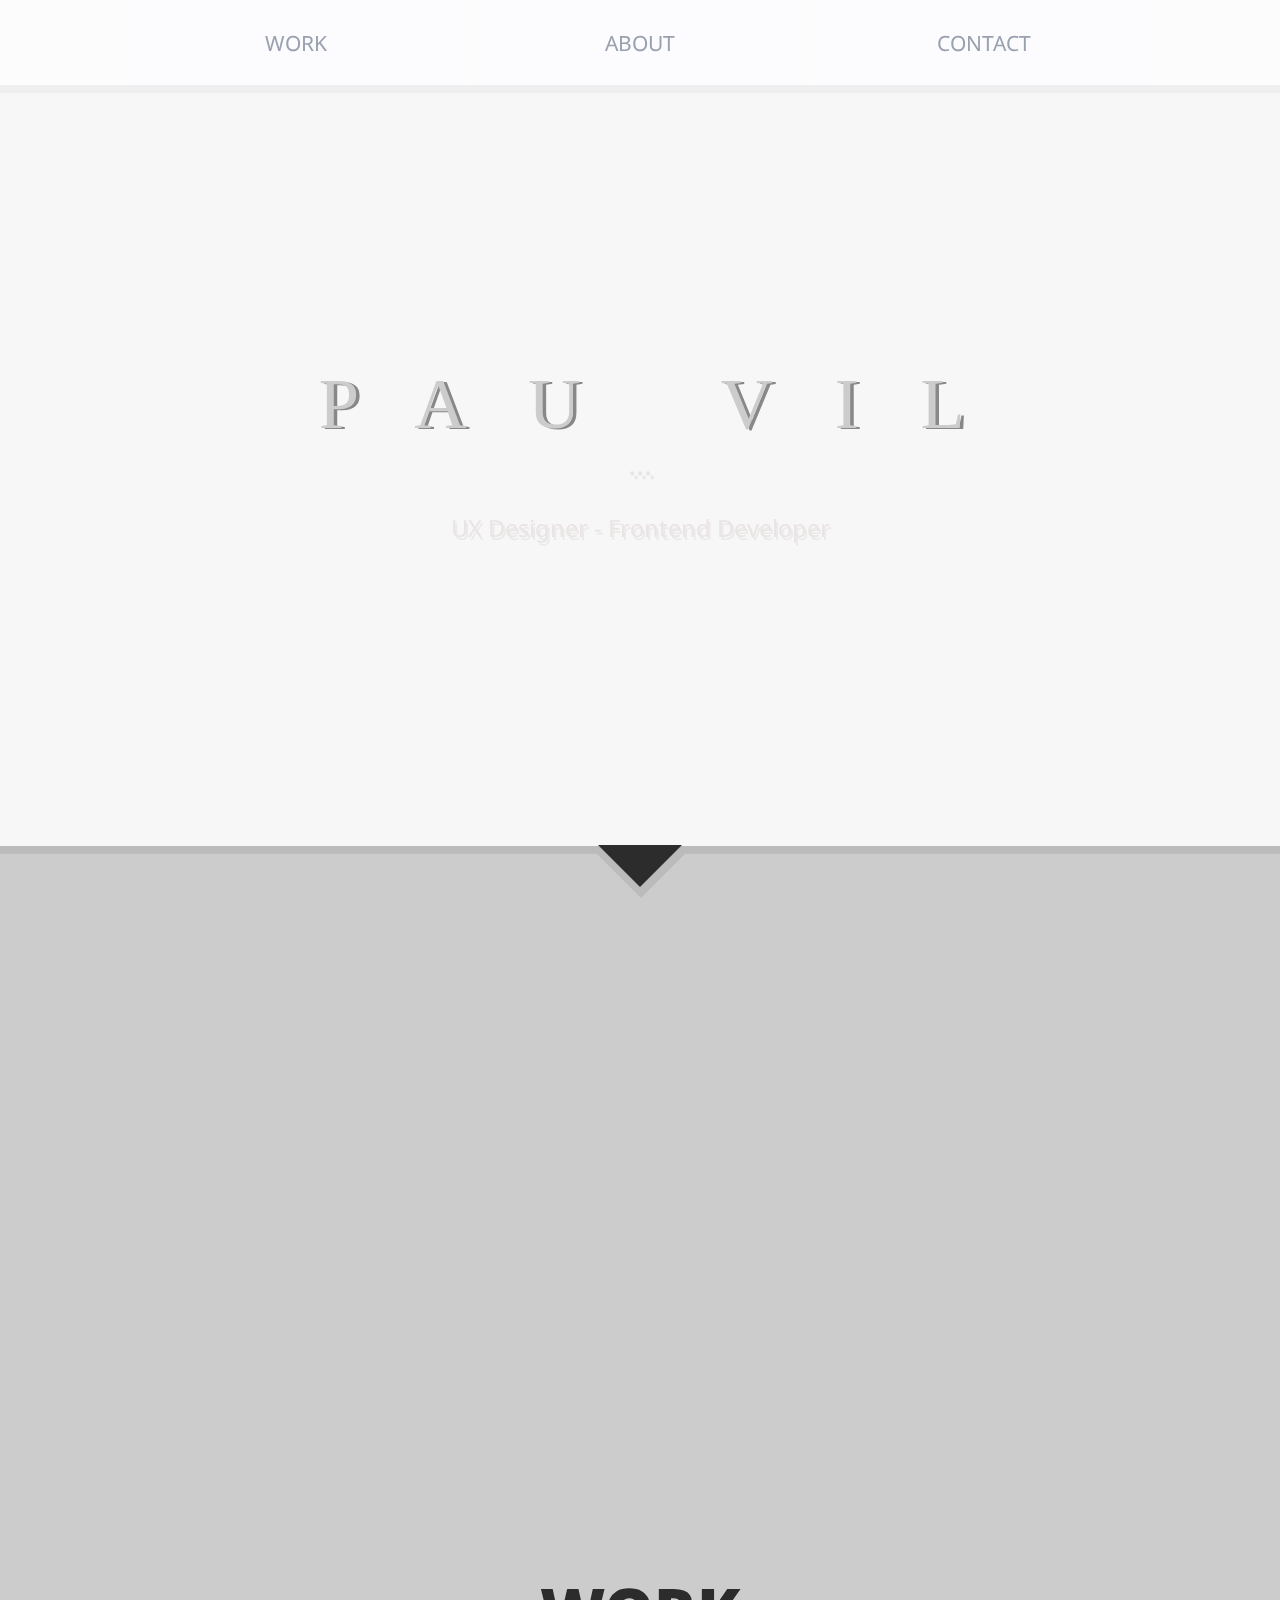
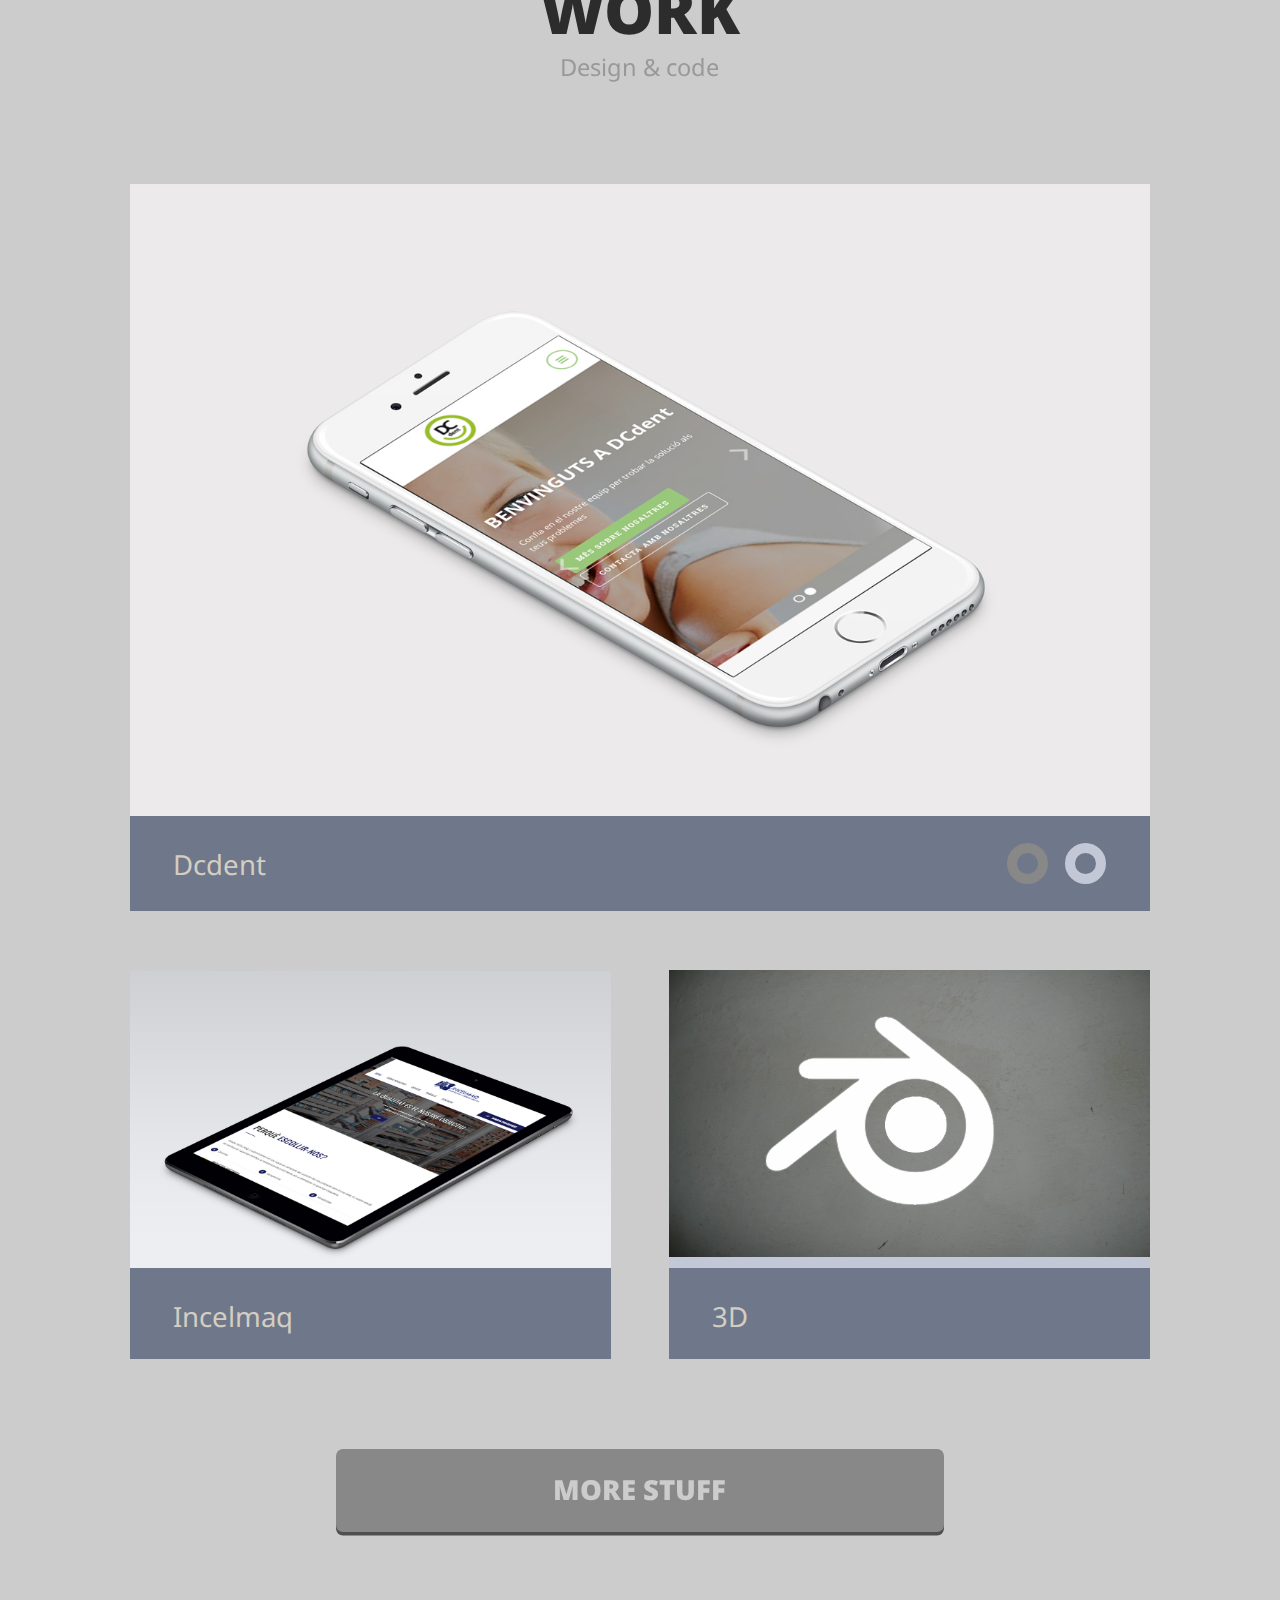
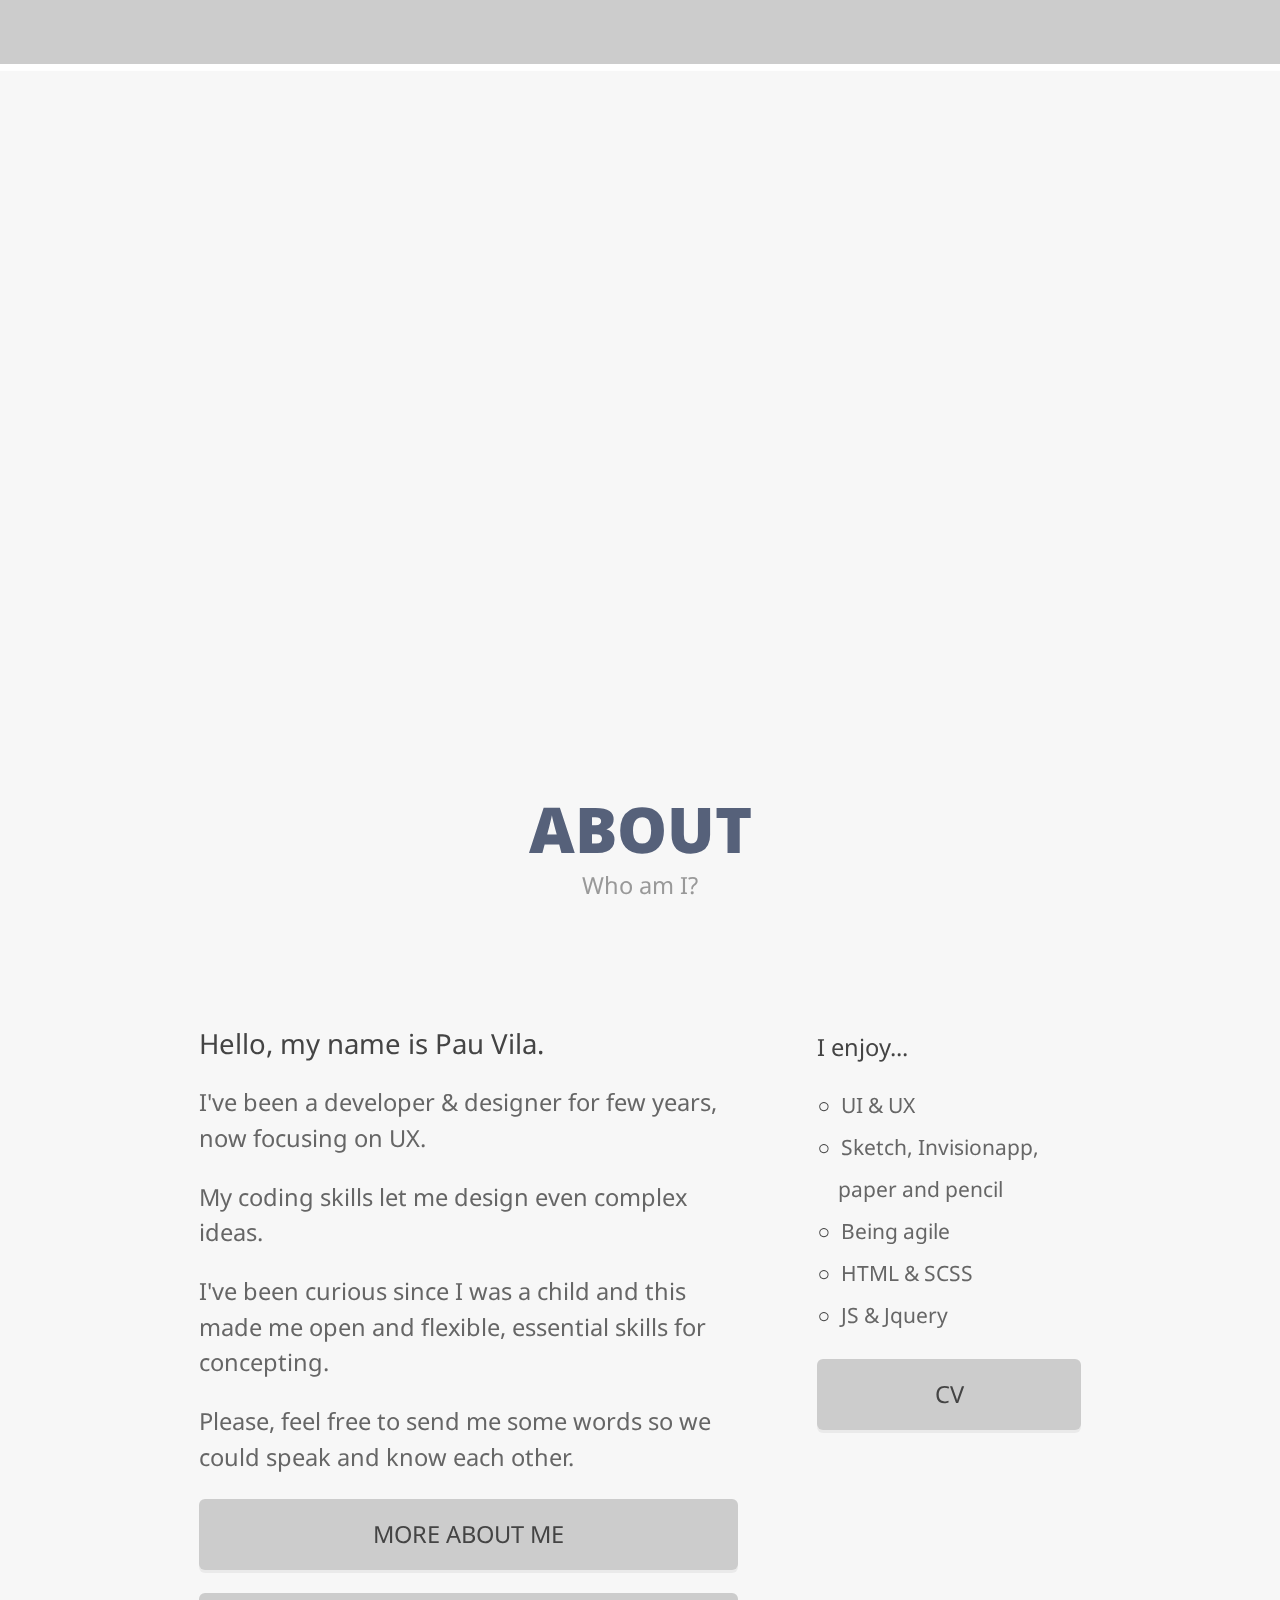
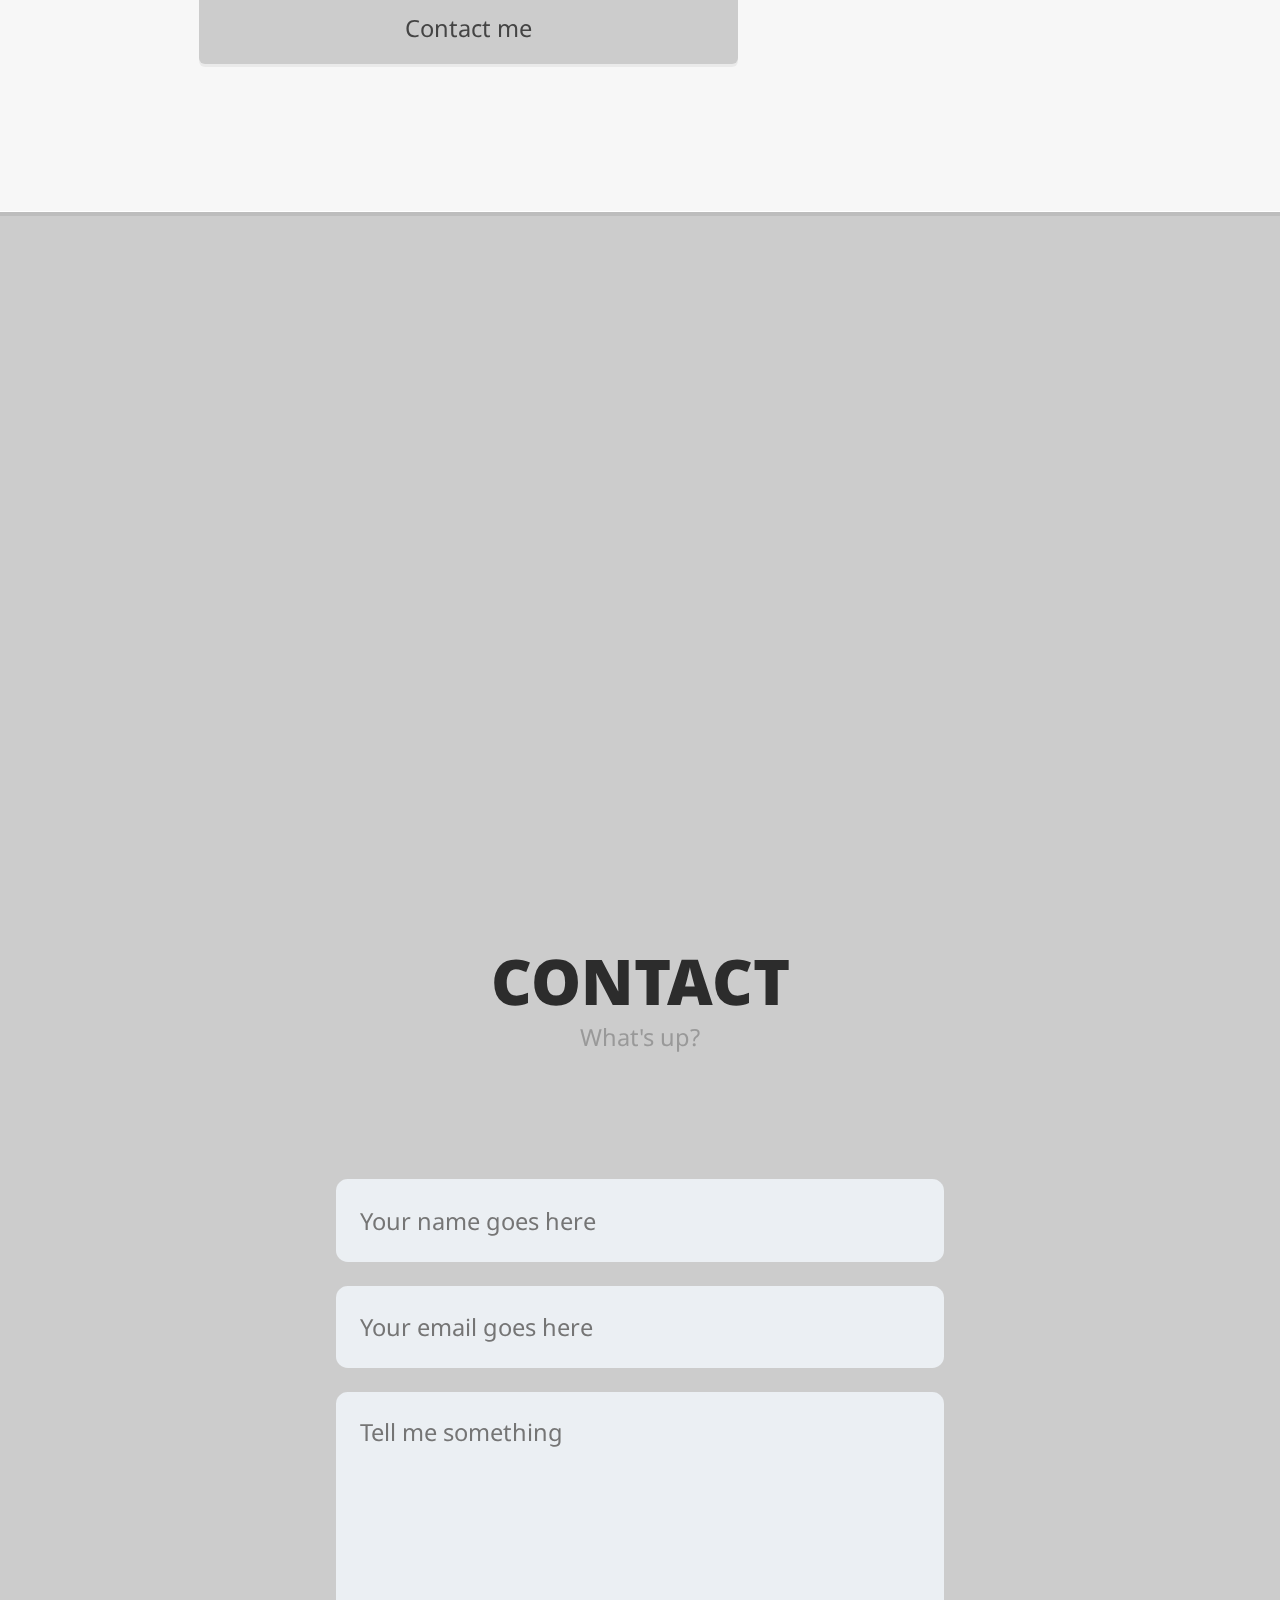
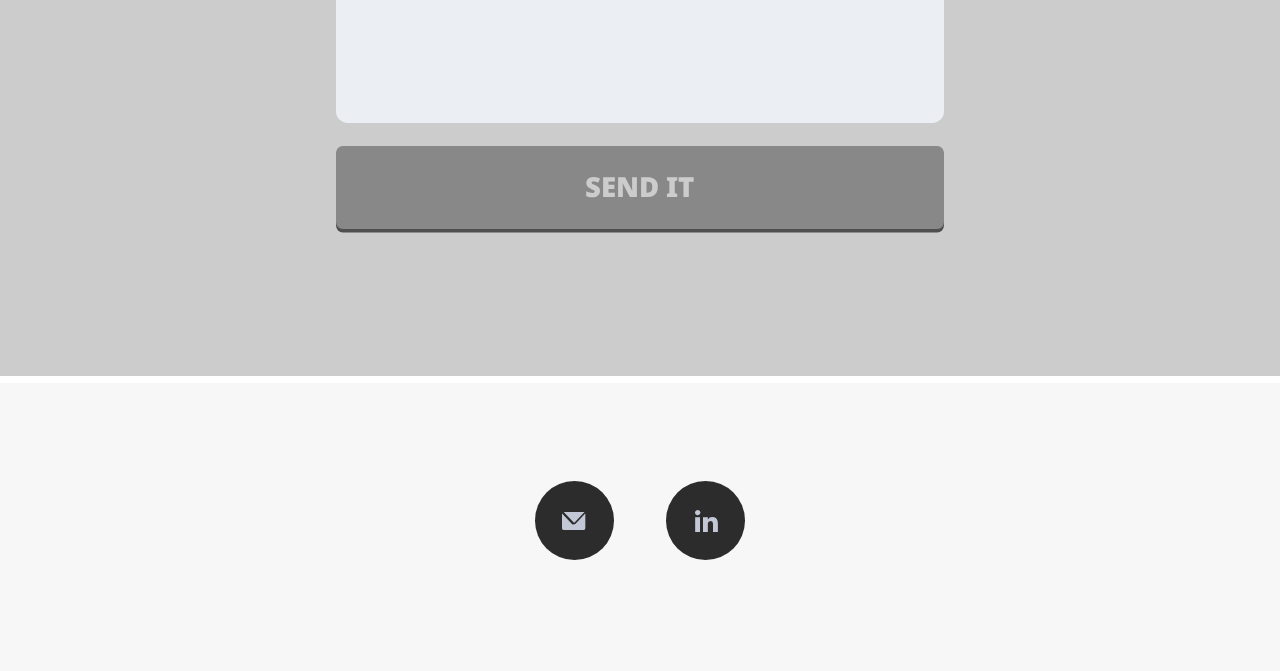
==== index.html @ 8b8b4586 "FIRST COMMIT" ====
<!DOCTYPE html>
<base href="" />
<!--[if lt IE 7]>      <html class="no-js lt-ie9 lt-ie8 lt-ie7"> <![endif]-->
<!--[if IE 7]>         <html class="no-js lt-ie9 lt-ie8"> <![endif]-->
<!--[if IE 8]>         <html class="no-js lt-ie9"> <![endif]-->
<!--[if gt IE 8]><!--> <html class="no-js"> <!--<![endif]-->
<head>
	
	<meta charset="utf-8">
	<meta http-equiv="X-UA-Compatible" content="IE=edge,chrome=1">
	<title>Pau Vila - UX/Frontend</title>
	<meta name="description" content="">
	<meta name="viewport" content="width=device-width">

<!-- ICONS -->
	<link rel="apple-touch-icon" sizes="57x57" href="icons/apple-icon-57x57.png">
	<link rel="apple-touch-icon" sizes="60x60" href="icons/apple-icon-60x60.png">
	<link rel="apple-touch-icon" sizes="72x72" href="icons/apple-icon-72x72.png">
	<link rel="apple-touch-icon" sizes="76x76" href="icons/apple-icon-76x76.png">
	<link rel="apple-touch-icon" sizes="114x114" href="icons/apple-icon-114x114.png">
	<link rel="apple-touch-icon" sizes="120x120" href="icons/apple-icon-120x120.png">
	<link rel="apple-touch-icon" sizes="144x144" href="icons/apple-icon-144x144.png">
	<link rel="apple-touch-icon" sizes="152x152" href="icons/apple-icon-152x152.png">
	<link rel="apple-touch-icon" sizes="180x180" href="icons/apple-icon-180x180.png">
	<link rel="icon" type="image/png" sizes="192x192"  href="icons/android-icon-192x192.png">
	<link rel="icon" type="image/png" sizes="32x32" href="icons/favicon-32x32.png">
	<link rel="icon" type="image/png" sizes="96x96" href="icons/favicon-96x96.png">
	<link rel="icon" type="image/png" sizes="16x16" href="icons/favicon-16x16.png">
	<link rel="manifest" href="/manifest.json">
	<meta name="msapplication-TileColor" content="#ffffff">
	<meta name="msapplication-TileImage" content="/ms-icon-144x144.png">
	<meta name="theme-color" content="#ffffff">
<!-- END ICONS -->

	<link rel="stylesheet" href="https://cdnjs.cloudflare.com/ajax/libs/animate.css/3.5.2/animate.min.css">
	<link rel="stylesheet" href="assets/css/min.css">
	<link href="https://fonts.googleapis.com/css?family=Noto+Sans:400,700" rel="stylesheet">

	<script src="assets/js/vendor/modernizr-2.6.2-respond-1.1.0.min.js"></script>
	<script src="assets/js/vendor/jquery-1.9.1.min.js"></script>

</head>

<body id="homeTpl">

	<div class="header-wrap ">
		<header class="wrapper">
			<div id="logo"><a href="index.html"><img src="assets/css/img/pauvi-logo.svg" alt="Pau Vila"></a></div>
			<nav>
				<ul>
					<li><a href="index.html#work">Work</a></li>
					<li><a href="index.html#about">About</a></li>
					<li><a href="index.html#contact">Contact</a></li>
				</ul>
			</nav>
		</header>
	</div> 



	<div class="main clearfix">
		<!-- BEGIN SPOT TITLE:INTRO -->  
		<div class="title intro clearfix">
			<img src="assets/css/img/pauvi-intro.svg" alt="Pau Vila" class="wrapper">
			<span>...</span>
			<h2>UX Designer - Frontend Developer</h2>
		</div>
		<!-- END SPOT TITLE:INTRO -->  


		<!-- BEGIN WORK SECTION -->
		<section id="work" class="clearfix">
			<!-- BEGIN SPOT TITLE:WORK -->  
			<div class="title">
				<div class="spot off">
					<img src="assets/css/img/work-back.png">
					<span></span><span></span>
					<img src="assets/css/img/work-front.png">
					<span class="mask"></span>
				</div>

				<div class="text">
					<h1>Work</h1>
					<h2>Design & code</h2>
				</div>

			</div>
			<!-- END SPOT TITLE:WORK -->  


			<!-- BEGIN WRAPPER -->  
			<div class="wrapper">

				<!-- BEGIN WORK ARTICLE: 1 -->  
				<article class="clearfix carousel">
					<div class="image-frame">
						<a href="work/dcdent.html">
							<img src="assets/img/dcdent/dcdent-photo-mobile-2.jpg" alt="Dcdent - iPhone"/>
						</a>
						<a href="work/dcdent.html">
							<img src="assets/img/dcdent/dcdent-photo-tablet-1.jpg" alt="DcDent - Tablet"/>
						</a>
						<div>
							<a href="work/dcdent.html" class="button">View Project</a>
						</div>
					</div>

					<div class="work-info">
						<h2>Dcdent</h2>
					</div>  

				</article>
				<!-- END WORK ARTICLE: 1 -->
				<!-- BEGIN WORK ARTICLE: 2 -->  
				<article class="clearfix work-box">

					<div class="image-frame">
						<a href="work/incelmaq.html"><img src="assets/img/incelmaq/incelmaq-ipad-motorway.jpg" alt="Incelmaq maquinaria"/></a>
						<div><a href="work/incelmaq.html" class="button">View Project</a></div>
					</div>

					<div class="work-info">

						<h2>Incelmaq</h2>

					</div>  

				</article>
				<!-- END WORK ARTICLE: 2 -->
				<!-- BEGIN WORK ARTICLE: 3 -->  
				<article class="clearfix work-box">

					<div class="image-frame">
						<a href="work/3d.html"><img src="assets/img/3d/3d7.jpg" alt="3D"/></a>
						<div><a href="work/3d.html" class="button">View Project</a></div>
					</div>

					<div class="work-info">

						<h2>3D</h2>

					</div>  

				</article>
				<!-- END WORK ARTICLE: 3 -->
				<!-- BEGIN WORK ARTICLE: 4 -->  
				<article class="clearfix work-box">

					<div class="image-frame">
						<a href="work/photoshop.html"><img src="assets/img/photoshop/photoshop-desktop-a.jpg" alt="photoshop"/></a>
						<div><a href="work/photoshop.html" class="button">View Project</a></div>
					</div>

					<div class="work-info">

						<h2>Photoshop</h2>

					</div>  

				</article>
				<!-- END WORK ARTICLE: 4 -->
				<!-- BEGIN WORK ARTICLE: 5 -->  
				<article class="clearfix work-box">

					<div class="image-frame">
						<a href="work/idea.html"><img src="assets/img/idea/idea-main.png" alt="ESDI"/></a>
						<div><a href="work/idea.html" class="button">View Project</a></div>
					</div>

					<div class="work-info">

						<h2>ESDI Design thinking</h2>

					</div>  

				</article>
				<!-- END WORK ARTICLE: 5 -->
				<!-- BEGIN WORK ARTICLE: 6 -->  
				<!-- <article class="clearfix work-box">

					<div class="image-frame">
						<a href="work/investing-in-funds.html"><img src="assets/img/ima/ima-desktop-a-1.jpg" alt="Investing in Funds"/></a>
						<div><a href="work/investing-in-funds.html" class="button">View Project</a></div>
					</div>

					<div class="work-info">

						<h2>Investing in Funds</h2>

					</div>  

				</article> -->
				<!-- END WORK ARTICLE: 6 -->
				<!-- BEGIN WORK ARTICLE: 7 -->  
				<!-- <article class="clearfix work-box">

					<div class="image-frame">
						<a href="work/rainbow-wave.html"><img src="assets/img/rainbow/rainbow-desktop-a.jpg" alt="Rainbow Wave"/></a>
						<div><a href="work/rainbow-wave.html" class="button">View Project</a></div>
					</div>

					<div class="work-info">

						<h2>Rainbow Wave</h2>

					</div>  

				</article> -->
				<!-- END WORK ARTICLE: 7 -->

				<a href="index.html" class="button big more-work">More Stuff</a>

			</div>
			<!-- END WRAPPER -->

		</section>
		<!-- END WORK SECTION -->
		<!-- BEGIN ABOUT SECTION -->  
		<section id="about">

			<!-- BEGIN SPOT TITLE:ABOUT -->  
			<div class="title clearfix">

				<div class="spot off">
					<img src="assets/css/img/about-back.png">
					<span></span><span></span>
					<img src="assets/css/img/about-front.png">
					<span class="mask"></span>
				</div>

				<h1>About</h1>
				<h2>Who am I?</h2>
			</div>
			<!-- END SPOT TITLE:ABOUT -->  

			<div id="animatedModal">
		        <!--THIS IS IMPORTANT! to close the modal, the class name has to match the name given on the ID  class="close-animatedModal" -->
		        <div class="close-animatedModal"> 
		        	CLOSE
		        </div>
		            
		        <div class="modal-content">
		            ñjlaskdj flñaksd
		        </div>
		    </div>

			<!-- BEGIN WRAPPER -->  
			<div class="wrapper">
				<article class="clearfix">
					<div>
						<h2>Hello, my name is Pau Vila.</h2>
						<p>I've been a developer & designer for few years, now focusing on UX.</p>
						<p>My coding skills let me design even complex ideas.</p>
						<p>I've been curious since I was a child and this made me open and flexible, essential skills for concepting.</p>
						<p>Please, feel free to send me some words so we could speak and know each other.</p>
						<a id="demo01" class="button" href="#animatedModal">MORE ABOUT ME</a>
						<a class="button" href="#contact">Contact me</a>
					</div>

					<aside>
						<h3>I enjoy...</h3>
						<ul>
							<li>UI &amp; UX</li>
							<li>Sketch, Invisionapp, paper and pencil</li>
							<li>Being agile</li>
							<li>HTML & SCSS</li>
							<li>JS & Jquery</li>
						</ul>
						<a class="button" href="CV/CV.pdf" target="_blank" onClick="ga('send', 'event', 'button', 'click', 'CV');">CV</a>
					</aside>

				</article>

			</div>
			<!-- END WRAPPER -->

		</section>
		<!-- END ABOUT SECTION -->


		<!-- BEGIN CONTACT SECTION -->  
		<section id="contact">
			<!-- BEGIN SPOT TITLE:CONTACT -->  
			<div class="title clearfix">
				<div class="spot off">
					<img src="assets/css/img/contact-back.png">
					<span></span><span></span>
					<img src="assets/css/img/contact-front.png">
					<span class="mask"></span>
				</div>
				<div class="text">
					<h1>Contact</h1>
					<h2>What's up?</h2>
				</div>
			</div>
			<!-- END SPOT TITLE:CONTACT -->  

			<!-- BEGIN WRAPPER -->  
			<div class="wrapper">
				<!-- BEGIN CONTACT FORM -->  
				<form id="contact-form"  action="index.html#content"  method="post">
					<fieldset>
						<input style="display:none" id="workemail" name="workemail" type="text" placeholder="Work Email"  value="" >
						<label for="name">Your Name</label>
						<input id="name" name="name" type="text" placeholder="Your name goes here" required  value="" >

						<label for="email">Email</label>
						<input id="email" name="email" type="email" placeholder="Your email goes here" required  value="" />

						<label for="textarea">Message</label>
						<textarea id="textarea" name="message" type="textarea"  placeholder="Tell me something" required ></textarea>

						<button type="submit">Send it</button>
					</fieldset>

				</form>
				<!-- END CONTACT FORM -->  
			</div>
			<!-- END WRAPPER -->
		</section>
		<!-- END CONTACT SECTION -->
	</div> <!-- #main -->

    <div class="footer-container">
        <footer class="wrapper">
            <ul>
                <li><a href="index.html#contact"  data-icon="c" class="anchor"></a></li>
                <li><a href="http://www.linkedin.com/in/pauvilac/"  data-icon="e" target="_blank"></a></li>
            </ul>
        </footer>
    </div>


	<script src="assets/js/vendor/jquery-1.9.1.min.js"></script>
	<script src="assets/js/animatedModal.min.js"></script>
	<script src="assets/js/main.js"></script>

	<script type="text/javascript">
		$("#demo01").animatedModal();
	</script>

	<script>
	  (function(i,s,o,g,r,a,m){i['GoogleAnalyticsObject']=r;i[r]=i[r]||function(){
	  (i[r].q=i[r].q||[]).push(arguments)},i[r].l=1*new Date();a=s.createElement(o),
	  m=s.getElementsByTagName(o)[0];a.async=1;a.src=g;m.parentNode.insertBefore(a,m)
	  })(window,document,'script','https://www.google-analytics.com/analytics.js','ga');

	  ga('create', 'UA-96199164-1', 'auto');
	  ga('send', 'pageview');
	</script>


</body>
</html>
---- assets/css/min.css ----
article, aside, details, figcaption, figure, footer, header, hgroup, main, nav, section, summary{display:block}
audio, canvas, video{display:inline-block; *display:inline; *zoom:1}
audio:not([controls]){display:none; height:0}
[hidden]{display:none}
html{font-size:100%; -webkit-text-size-adjust:100%; -ms-text-size-adjust:100%}
html, button, input, select, textarea{font-family:sans-serif}
body{margin:0}
a:focus{outline:thin dotted}
a:active, a:hover{outline:0}
h1{font-size:2em; margin:.67em 0}
h2{font-size:1.5em; margin:.83em 0}
h3{font-size:1.17em; margin:1em 0}
h4{font-size:1em; margin:1.33em 0}
h5{font-size:.83em; margin:1.67em 0}
h6{font-size:.67em; margin:2.33em 0}
abbr[title]{border-bottom:1px dotted}
b, strong{font-weight:bold}
blockquote{margin:1em 40px}
dfn{font-style:italic}
hr{-moz-box-sizing:content-box; box-sizing:content-box; height:0}
mark{background:#ff0; color:#000}
p, pre{margin:1em 0}
code, kbd, pre, samp{font-family:monospace,serif; _font-family:'courier new',monospace; font-size:1em}
pre{white-space:pre; white-space:pre-wrap; word-wrap:break-word}
q{quotes:none}
q:before, q:after{content:''; content:none}
small{font-size:80%}
sub, sup{font-size:75%; line-height:0; position:relative; vertical-align:baseline}
sup{top:-0.5em}
sub{bottom:-0.25em}
dl, menu, ol, ul{margin:1em 0}
dd{margin:0 0 0 40px}
menu, ol, ul{padding:0 0 0 40px}
nav ul, nav ol{list-style:none; list-style-image:none}
img{border:0; -ms-interpolation-mode:bicubic}
svg:not(:root){overflow:hidden}
figure{margin:0}
form{margin:0}
fieldset{border:1px solid #c0c0c0; margin:0 2px; padding:.35em .625em .75em}
legend{border:0; padding:0; white-space:normal; *margin-left:-7px}
button, input, select, textarea{font-size:100%; margin:0; vertical-align:baseline; *vertical-align:middle}
button, input{line-height:normal}
button, select{text-transform:none}
button, html input[type="button"], input[type="reset"], input[type="submit"]{-webkit-appearance:button; cursor:pointer; *overflow:visible}
button[disabled], html input[disabled]{cursor:default}
input[type="checkbox"], input[type="radio"]{box-sizing:border-box; padding:0; *height:13px; *width:13px}
input[type="search"]{-webkit-appearance:textfield; -moz-box-sizing:content-box; -webkit-box-sizing:content-box; box-sizing:content-box}
input[type="search"]::-webkit-search-cancel-button, input[type="search"]::-webkit-search-decoration{-webkit-appearance:none}
button::-moz-focus-inner, input::-moz-focus-inner{border:0; padding:0}
textarea{overflow:auto; vertical-align:top}
table{border-collapse:collapse; border-spacing:0}

 html, 
 button, 
 input, 
 select, 
 textarea{ color:#666}

 ::-moz-selection, ::selection{ background:#FDE45A;  text-shadow:none}

 hr{ display:block;  height:.25em;  border:0;  border-top:.25em solid #fff;  margin:1em 0;  padding:0}

 img{ vertical-align:middle}

 
 body{ min-width:300px;  font-size:100%;  background:#F7F7F7; -webkit-font-smoothing: antialiased;}
 
 body, button, input, select, textarea{ font-family:'Noto Sans', sans-serif,Helvetica,Helvetica Neue,Arial}

 h1, h2, h3, h4, h5{ font-weight:400;  text-align:left}
 
 h1{ margin:0 auto;  font-size:3em;  font-weight:900;  line-height:1em;  text-transform:uppercase;  color:#56617A}
 h2{ margin:.25em auto;  font-size:1.3125em;  line-height:1.25em}
 h2, h3{ color:#444444}
 h3, p{ margin:1em auto;  font-size:1.125em;  line-height:1.3125em}

 p{ margin:1em auto;  line-height:1.5em;  font-size:1.125em}

 ul{ list-style:none;  padding:0;  margin:0 0 1em 0}

 li{ padding:1em 0 0 1em;  text-indent:-1em;  line-height:1.5em}
 aside li{padding:0 0 0 1em; line-height:2em}

 li:before{ content:"○";  padding-right:.5em;  color:#444444}
 
 
 .title h1, .title h2, .title.intro span{ margin:1em 1em 0;  text-align:center;  position:relative;  z-index:1}

 .title h2, .title.intro span{ width:81.333333%;  padding:0 9.333333%;  margin:.5em 0 0;  font-size:1.125em;  color:#999}
 
 section:nth-child(even) .title h1{color:#2c2c2c}

 
 a, a.button, button, #work .image-frame div, .image-frame div h3, 
 #work .image-frame:hover div a.button{ color:#cccccc;  text-decoration:none;  line-height:inherit;  border-bottom:0.125em solid #F7F7F7;  -webkit-transition-property:border-color,background,color;  -moz-transition-property:border-color,background,color;  -o-transition-property:border-color,background,color;  transition-property:border-color,background,color;  -webkit-transition-duration:.4s;  -moz-transition-duration:.4s;  -o-transition-duration:.4s;  transition-duration:.4s;  -webkit-transition-timing-function:ease-out;  -moz-transition-timing-function:ease-out;  -o-transition-timing-function:ease-out;  transition-timing-function:ease-out}

 .no-touch a:hover, a:focus, 
 .no-touch a.button:hover, .no-touch button:hover, 
 .no-touch .image-frame:hover div, 
 .no-touch .image-frame:hover div h3, 
 .no-touch #work .image-frame:hover div a.button:hover{ color:#eeeeee;  border-color:#cccccc;  -webkit-transition-duration:.2s;  -moz-transition-duration:.2s;  -o-transition-duration:.2s;  transition-duration:.2s;  -webkit-transition-delay:0.02s;  -moz-transition-delay:0.02s;  -o-transition-delay:0.02s;  transition-delay:0.02s;  -webkit-transition-timing-function:ease-in;  -moz-transition-timing-function:ease-in;  -o-transition-timing-function:ease-in;  transition-timing-function:ease-in}

 a.button, button, 
 #work .image-frame:hover div a.button{ width:70.68965517241379%;  margin:1em 0 0;  padding:0;  line-height:3em;  display:block;  font-size:1.125em;  font-weight:400;  text-align:center;  color:#444444;  background:#CCCCCC;  border:0;  border-radius:.25em;  box-shadow:0 0.125em 0 hsla(0,0%,0%,0.05);  -webkit-transition-property:color,background,border-color,margin-top;  -moz-transition-property:color,background,border-color,margin-top;  -o-transition-property:color,background,border-color,margin-top;  transition-property:color,background,border-color,margin-top}
 
 .no-touch a.button:hover, .no-touch button:hover, 
 .no-touch #work .image-frame:hover div a.button:hover{ color:#2c2c2c;  border:0;  margin:1em 0 0;  background:#EEEEEE}
 
 a.button.big, button{ width:100%;  margin:0;  display:inline-block;  font-size:1.3125em;  line-height:3em;  font-weight:900;  text-transform:uppercase;  color:#cccccc;  box-shadow:0 0.125em 0 #4f4f4f;  background:#888888}
 
 .no-touch a.button.big:hover, .no-touch button:hover{ margin:0;  color:#F4EDED;  background:#2c2c2c}
 
 a.button.big.stop, a.button.big.stop, button.stop, .no-touch a.button.stop:hover, .no-touch button.stop:hover{ color:#666666;  background:#303847;  cursor:default}
 
 
 .header-wrap{ width:100%;  background:hsla(240,17%,99%,0.97);  border-bottom:0.0625em solid #fff;  box-shadow:0 0.25em 0 hsla(0,0%,0%,0.05);  position:fixed;  z-index:10}

 header{ height:3em;  position:relative}
 
 #logo{ display:none}

 #logo a{ width:100%;  height:3em;  line-height:3em;  display:inline-block;  border:0}
 #logo img{ width:100%;  vertical-align:baseline }
 #menu-icon{ height:3em;  margin:0;  display:block;  float:right;  line-height:3em}

 nav, nav ul{ width:100%;  height:4em;  display:inline-block;  position:relative}
 nav ul li:before{content:none}

 nav ul li{ width:30%;  height:auto;  margin:0 2% 0 0;  padding:0;  text-indent:0;  float:left;  background:hsla(221,43%,98%,0.1);  -webkit-transition-property:background;  -moz-transition-property:background;  -o-transition-property:background;  transition-property:background;  -webkit-transition-duration:.4s;  -moz-transition-duration:.4s;  -o-transition-duration:.4s;  transition-duration:.4s;  -webkit-transition-timing-function:ease-out;  -moz-transition-timing-function:ease-out;  -o-transition-timing-function:ease-out;  transition-timing-function:ease-out}
 .no-touch nav ul li:hover{ background: rgba(255,255,255,0.3);  -webkit-transition-property:background;  -moz-transition-property:background;  -o-transition-property:background;  transition-property:background;  -webkit-transition-duration:.2s;  -moz-transition-duration:.2s;  -o-transition-duration:.2s;  transition-duration:.2s;  -webkit-transition-timing-function:ease-in;  -moz-transition-timing-function:ease-in;  -o-transition-timing-function:ease-in;  transition-timing-function:ease-in}
 .no-touch nav ul li:hover a{color:#000000;}
 nav ul li a{ width:100%;  height:3em;  margin:0.0625em 0 0;  text-align:center;  text-transform:uppercase;  line-height:3em;  font-weight:400;  display:inline-block;  color:#99A0B0;  background:transparent;  border:0;  -webkit-transition-property:color,border,box-shadow;  -moz-transition-property:color,background,border,box-shadow;  -o-transition-property:color,background,border,box-shadow;  transition-property:color,background,border,box-shadow;  -webkit-transition-duration:.2s;  -moz-transition-duration:.2s;  -o-transition-duration:.2s;  transition-duration:.2s;  -webkit-transition-timing-function:ease-out;  -moz-transition-timing-function:ease-out;  -o-transition-timing-function:ease-out;  transition-timing-function:ease-out}
 .no-touch nav ul li a:hover{ border-bottom:0.375em solid rgba(255,255,255,0.3)}
 .no-touch nav ul ul li a:hover, 
 .no-touch nav ul ul{ border:0}
 nav ul li:nth-of-type(3){margin:0}

 .wrapper{ width:93.75%;  margin:0 auto}

 section{ padding:1em 0 5em;  box-shadow:0 0.325em 0 #fff}
 section:nth-child(odd){ margin-bottom:.2em;  border-bottom:0.0625em solid #fff;  box-shadow:0 0.25em 0 #bdbdbd}
 
 section:nth-child(even){ background:#CCCCCC}
 section#project{background:transparent; position:relative;}

 article{ margin-top:1em;  margin-bottom:2em}
 
 .title{ margin:0;  padding:6em 0 3.0625em;  box-shadow:0 0.375em #BBBBBB
 	;  position:relative;  background:#f06457;  background:-moz-linear-gradient(top, #f27254 0%,#f06457 100%);  background:-webkit-gradient(linear,left top,left bottom,color-stop(0%,#f27254),color-stop(100%,#f06457));  background:-webkit-linear-gradient(top, #f27254 0%,#f06457 100%);  background:-o-linear-gradient(top, #f27254 0%,#f06457 100%);  background:-ms-linear-gradient(top, #f27254 0%,#f06457 100%);  background:linear-gradient(to bottom, #f27254 0%,#f06457 100%);     background: url(http://api.thumbr.it/whitenoise-361x370.png?background=2b2a2bff&noise=424242&density=32&opacity=29);  filter:progid:DXImageTransform.Microsoft.gradient( startColorstr='#f27254',endColorstr='#f06457',GradientType=0 )}

 .title:after, .title:before, #project:after{ top:100%;  border:solid transparent;  content:"";  height:0;  width:0;  position:absolute;  pointer-events:none}

 .title:after, #project:after{ border-color:transparent;  border-top-color:#2C2C2C;  border-width:2em;  left:50%;  margin-left:-2em;  margin-top:-0.0625em}
 .title:before{ border-color:transparent;  border-top-color:#BBBBBB;  border-width:2.5em;  left:50%;  margin-left:-2.45em}
 #project:after { top: 0; border-top-color:#212328}
 .title.intro img{ width:auto;  max-width:90%;  height:3em;  margin:auto;  position:absolute;  top:0;  left:0;  bottom:5%;  right:0}
 .title.intro h2, .title.intro span{ margin:1.25em auto 0;  color:#EAE4E4;  text-shadow:.125em 0.125em 0 hsla(0,0%,0%,0.05)}
 .title.intro span{ margin:3em auto 0;  font-size:1.5em;  display:inline-block}

 section .title:after, section .title:before{content:none}

 section .title{ width:100%;  margin-left:0;  padding:6em 0 0 0;  border-bottom:0;  box-shadow:none;  background:none}

 .spot{ margin:0 auto;  padding:0;  width:21em;  height:21em;  position:relative;  overflow:hidden;  font-size:87.5%}

 .spot img{ width:100%;  height:100%;  position:absolute;  border-radius:50%}

 .spot span{ width:19em;  height:19em;  margin:-1em 0 0 -1em;  padding:0;  position:absolute;  border-radius:50%;  border:2em solid #F7F7F7;  -webkit-transition-property:width,height,margin,border;  -moz-transition-property:width,height,margin,border;  -o-transition-property:width,height,margin,border;  transition-property:width,height,margin,border;  -webkit-transition-duration:.2s;  -moz-transition-duration:.2s;  -o-transition-duration:.2s;  transition-duration:.2s;  -webkit-transition-timing-function:ease-out;  -moz-transition-timing-function:ease-out;  -o-transition-timing-function:ease-out;  transition-timing-function:ease-out;  -webkit-transition-delay:.5s;  -moz-transition-delay:.5s;  -o-transition-delay:.5s;  transition-delay:.5s;  transform:translate3d(0,0,0);  -webkit-transform:translate3d(0,0,0)}
 .spot.off span, .spot span:nth-of-type(3){ width:21em;  height:21em;  margin:-2em 0 0 -2em;  -webkit-transition-duration:.3s;  -moz-transition-duration:.3s;  -o-transition-duration:.3s;  transition-duration:.3s;  -webkit-transition-timing-function:ease-in;  -moz-transition-timing-function:ease-in;  -o-transition-timing-function:ease-in;  transition-timing-function:ease-in;  -webkit-transition-delay:.02s;  -moz-transition-delay:.02s;  -o-transition-delay:.02s;  transition-delay:.02s}
 .spot span:nth-of-type(3){ -webkit-transition-duration:.4s;  -moz-transition-duration:.4s;  -o-transition-duration:.4s;  transition-duration:.4s;  -webkit-transition-timing-function:ease-out;  -moz-transition-timing-function:ease-out;  -o-transition-timing-function:ease-out;  transition-timing-function:ease-out}
 .spot.off span:nth-of-type(3){ width:0em;  height:0em;  margin:-10.5em 0 0 -10.5em;  border:21em solid #F7F7F7;  -webkit-transition-duration:.3s;  -moz-transition-duration:.3s;  -o-transition-duration:.3s;  transition-duration:.3s;  -webkit-transition-timing-function:ease-in;  -moz-transition-timing-function:ease-in;  -o-transition-timing-function:ease-in;  transition-timing-function:ease-in;  -webkit-transition-delay:.3s;  -moz-transition-delay:.3s;  -o-transition-delay:.3s;  transition-delay:.3s}

 section:nth-child(even) .spot span, section:nth-child(even) .spot.off span:nth-of-type(3){ border-color:#CCCCCC}

 .spot span:nth-of-type(1){ margin:1.1875em 0 0 1em;  border:0;  background:transparent;  box-shadow:0 -0.5em 0 hsla(0,0%,0%,0.1)}
 .spot.off span:nth-of-type(1){ width:22em;  height:22em;  margin:-1.1875em 0 0 -1em;  border:0;  -webkit-transition-duration:.5s;  -moz-transition-duration:.5s;  -o-transition-duration:.5s;  transition-duration:.5s;  -webkit-transition-delay:.05s;  -moz-transition-delay:.05s;  -o-transition-delay:.05s;  transition-delay:.05s}
 .spot.name img:nth-of-type(2){ width:auto;  height:1.166666666666667em;  margin:10em auto;  left:0;  right:0;  position:absolute;  border-radius:0;  display:block }

 
 #work a.button{ width:81.333333%;  margin:0 9.333333%}

 #work article:first-child{ width:100%;  margin:5em 0 2em}

 #work article{ margin:3em auto 3em}

 .image-frame{ width:100%;  margin-top:-0.1875em;  padding-bottom:62%;  overflow:hidden;  position:relative;  background:#C2C8D6}
 .image-frame img{ width:140%;  margin:0 0 0 -20%;  position:absolute}
 
 .work-info{ width:88.66666666666667%;  padding:1em 5.66666666666667%;  float:right;  position:relative;  background:#6F778A;  z-index:8}
 .work-info h2{ line-height:1.5em;  color:#D4CEC2}
 .work-info a.button{width:100%}

 .work-info ul{display:none}

 
 #work .image-frame div{display:none}

 .no-touch #work .image-frame div{ width:80%;  height:100%;  padding:0 10%;  display:block;  position:absolute;  top:0;  left:0;  text-align:center;  background:transparent}
 #work .image-frame:hover div{ background:hsla(220,17%,20%,0.75)}
 #work .image-frame div a.button, 
 #work .image-frame:hover div a.button, 
 .no-touch #work .image-frame:hover div a.button:hover{ width:10em;  margin:-1.5em auto auto -5em;  top:50%;  left:50%;  position:absolute}
 #work .image-frame div a.button{ margin-top:.5em;  background:transparent;  color:transparent;  box-shadow:none}

 #work .image-frame:hover div, 
 #work .image-frame:hover div a.button{ -webkit-transition-duration:.2s;  -moz-transition-duration:.2s;  -ms-transition-duration:.2s;  -o-transition-duration:.2s;  transition-duration:.2s}

 #about article, #project article{ width:81.333333%;  padding:1em 9.333333%;  margin:5em 0 1em}
 #about article aside, #project article aside{ margin:3em 0 1em}
 #about article ul,  #project article aside ul{margin-top:1em}
 #about article a.button,  #project article a.button{width:100%}

 form{ width:100%;  margin:5em 0 0}

 fieldset{ width:81.333333%;  padding:1em 9.333333%;  margin:0;  border:0}
 
 label{display:none}

 input, textarea{ width:86.88524590163934%;  height:1em;  margin:0 0 1em;  padding:1em 6.55737704918033%;  font-size:1.125em;  border-radius:.5em;  border:0;  background:#EBEFF3}

 textarea{ height:9em;  resize:none}

    #project-hero{        padding:3em 0 2em;         background:#2B313D url(img/project-hero-bg.gif) bottom left repeat-x;  background-size:100% 2em}
 #project-hero .wrapper{ position:relative}
 #project-hero .screens{ width:81.333333%;  margin:0 9.333333%;  padding:3em 0 0;  position:relative}
 
 #project-hero .screens.single{ width:69%;  margin:0 auto}
 
 #project-hero .monitor{ width:84.83606557377049%}

 #project-hero .screens.single .monitor{ width:100%}

 #project-hero .monitor div{ padding-bottom:83.07692307692308%;         background:url(img/screen-monitor.png) 0 0 no-repeat}
 #project-hero .monitor div >div{ width:93.38461538461538%;  top:3.8%;  left:3.30769230769231%;  padding-bottom:58.4375%}

 #project-hero .mobile{ width:15.98360655737705%;  position:absolute;  bottom:0;  left:52.86885245901639%}
 #project-hero .mobile div{ padding-bottom:185.0877192982456%;         background:url(img/screen-mobile.png) 0 0 no-repeat}
 #project-hero .mobile div >div{ width:87.71929824561404%;  padding-bottom:164.0625%;  top:10.42654028436019%;  left:6.14035087719298%}

 #project-hero .tablet{ width:27.04918032786885%;  position:absolute;  bottom:0;  right:0}
 #project-hero .tablet div{ padding-bottom:160%;         background:url(img/screen-tablet.png) 0 0 no-repeat}
 #project-hero .tablet div >div{ width:85%;  padding-bottom:149.4117647058824%;  top:10.3125%;  left:7.5%}
 #project-hero .monitor div, 
 #project-hero .mobile div, 
 #project-hero .tablet div{ width:100%;  height:0;  position:relative;  background-size:100% }

 #project-hero .monitor div >div, 
 #project-hero .mobile div >div, 
 #project-hero .tablet div >div{ position:absolute;  overflow:hidden;  background:transparent}
 #project-hero div >div img{ width:100%}

 .project-nav{ width:100%;  height:3em;  margin-top:-1.5em;  position:fixed;  top:50%; z-index: 50}
 .project-nav a.prev, .project-nav a.next{ width:3em;  height:3em;  margin-left:-.365em;  padding:.25em;  display:inline-block;  position:relative;  line-height:3.5em;  float:left;  border:0;  border-radius:0 50% 50% 0;  background:hsla(0,0%,0%,0.065)}
 .project-nav a.next{ float:right;  margin-right:-.365em;  border-radius:50% 0 0 50%}
 .project-nav a span{ font-size:3em;  position:relative;  left:0;  margin-top:-.5em;  -webkit-transition-duration:.3s;  -moz-transition-duration:.3s;  -ms-transition-duration:.3s;  -o-transition-duration:.3s;  transition-duration:.3s;  -webkit-transition-property:left,right,color;  -moz-transition-property:left,right,color;  -ms-transition-property:left,right,color;  -o-transition-property:left,right,color;  transition-property:left,right,color}
 .no-touch .project-nav a:hover span{color:#eeeeee; left:-.125em}
 .project-nav a.next span{ left:auto; right:0}
 .no-touch .project-nav a.next:hover span{left:auto; right:-.125em}

 #project-gallery{ padding:3em 0;  background:#2B313D }
 #project-gallery img{ width:81.333333%;  margin:0 9.333333%;  padding-bottom:3em }

 #project-gallery img.no-padding{ padding:0}

 footer{text-align:center}
 footer ul{ margin:5em auto;  display:inline-block}

 footer ul li:before{content:none}
 footer ul li{ width:3.75em;  margin:0 1.5em 0 0;  padding:0;  display:inline-block;  float:left;  text-indent:0;  text-align:center}
 footer ul li:last-child{margin:0}
 footer ul li a{ width:1em;  height:1em;  padding:1em;  line-height:1.25em;  font-size:1.25em;  text-align:center;  text-indent:0;  display:inline-block;  border-radius:50%;  border:0;  color:#C2C8D6;  background:#2c2c2c}
 .no-touch footer ul li a:hover{ color:#eeeeee;background-color: #888888}

@media only screen and (min-width:480px){ footer ul li{margin:0 2.5em 0 0}

 .spot{font-size:100%}


}

@media only screen and (min-width:600px){ body{ font-size:112.5% }

 .wrapper{ width:92.10526315789474%;  margin-left:auto;  margin-right:auto}

 .header-wrap{ box-shadow:0 0.375em 0 hsla(0,0%,0%,0.03)}

 header{ height:4em}
 nav ul li{ width:31.42857142857143%;  margin:0 2.85714285714286% 0 0}
 nav ul li a{ width:100%;  height:4em;  line-height:4em}
 .no-touch nav ul li a:hover{ border-bottom:0.375em solid rgba(255,255,255,0.3)}

 .header-wrap.full{ height:4em}
 .header-wrap.full #logo a{ line-height:4.25em}
 .header-wrap.full #logo{ width:30%;  max-width:240px;  margin:0 0 0 3.71428571428571%;  line-height:4em;  display:block;  float:left}
 
 .header-wrap.full nav{ width:58.85714285714286%;  float:right;  display:inline-block}
 
 .header-wrap.full nav ul li{ width:30.09708737864078%;  margin:0 4.85436893203883% 0 0}

 .header-wrap.full nav ul li:nth-of-type(3){margin:0}

 .header-wrap.full #logo{ margin-left:4.28571428571429%}

 .header-wrap.full #logo img{max-width:190px}

 .spot{font-size:112.5%}

 
 #work article{ width:48.57142857142857%;  margin:0 auto 1.25em;  float:left}
 #work article:first-child{ margin-bottom:1.25em}

 #work article:nth-child(even){ margin-right:2.85714285714286%}

 #work article .image-frame img{ width:100%;  margin:0}
 .image-frame div a{display:inline-block}
 #work article:first-child .work-info{ width:91.42857142857143%;  padding:1em 4.28571428571429% 1em}

 .work-info{ width:82.35294117647059%;  padding:1em 8.82352941176471% 1em}

 #work article:first-child .work-info h2{ max-width:51.72413793103448%;  float:left}
 .work-info h2{ margin-bottom:0;  color:#D4CEC2}
 
 .work-info ul{ width:auto;  height:2.25em;  padding:.25em 0 0;  margin:0;  display:block;  position:relative;  float:right }
 .work-info ul li:before{ content:none}
 .work-info ul li{ width:2em;  height:2em;  margin:0 0 0 .75em;  padding:0;  display:inline-block;  float:left;  text-indent:0;  border-radius:50%}
 .work-info ul li a, .no-touch .work-info ul li a:hover{ width:1em;  height:1em;  margin:0;  display:inline-block;  position:relative;  box-shadow:none;  text-indent:100%;  white-space:nowrap;  overflow:hidden;  border-radius:50%;  border:.5em solid #C2C8D6}
 .no-touch .work-info ul li a:hover{ border-color:#888888}
 .work-info ul li a.active{ border-color:#888888	}

 #work a.button{ width:65.71428571428571%;  margin:1em 17.14285714285714%}

 
 
 #about article, #project article, form{ width:82.85714285714286%;  padding:1em 8.57142857142857%;  margin:5em 0 1em}
 
 #about article aside, #project article aside{ position:relative}

 #about article aside a.button, #project article aside a.button{ width:50%;  position:absolute;  bottom:0;  right:0}

 
 form fieldset{ width:79.31034482758621%;  padding:0 10.3448275862069%;  float:none;  margin:0 auto}

 input, textarea{ width:92.17391304347826%;  padding:1em 3.91304347826087%}

 #project-hero{ padding:5em 0 3em;  background-size:100% 3.125em  }

 #project-hero .screens, #project-gallery img{ width:82.85714285714286%;  margin:0 8.57142857142857%}
 
 #project-hero .screens.single{ width:74.28571428571429%}

 #project-hero .monitor{ width:89.6551724137931%}

 #project-hero .mobile{ width:17.24137931034483%;  left:51.72413793103448%}

 #project-hero .tablet{ width:27.58620689655172%}
 
 

}

@media only screen and (min-width:720px){ .header-wrap.full #logo{ width:30%}
 .header-wrap.full #logo img{max-width:240px}
}

@media only screen and (min-width:980px){ body{ font-size:131.25% }

 .wrapper{ width:93.87755102040816%;  max-width:1020px;  margin-left:auto;  margin-right:auto}

 .header-wrap{ box-shadow:0 0.375em 0 hsla(0,0%,0%,0.03)}

 nav ul li{ width:32.60869565217391%;  margin:0 1.08695652173913% 0 0}
 .header-wrap.full #logo{ margin-left:4.23913043478261%}
 .header-wrap.full #logo a{ line-height:4.0625em}

 .header-wrap header nav ul li ul li a, 
 .header-wrap.full header nav ul li ul li a{padding:.5em 2.5em}

 .header-wrap header nav ul li ul, 
 .header-wrap.full header nav ul li ul{ top:4.385em}

 .spot{font-size:118.75%}

 
 #work article{ width:46.08695652173913%;  width:47.17391304347826%;  margin:0 auto 3em}
 #work article:first-child{ margin-bottom:3em}

 #work article:nth-child(even){ margin-right:7.5%;  margin-right:5.65217391304348%}

 .work-info{ width:82.02764976958525%;  padding:1em 8.98617511520737%}

 #work article:first-child .work-info{ width:91.52173913043478%;  padding:1em 4.23913043478261%}

 #work a.button{ width:59.56521739130435%;  margin:1em 20.21739130434783%}

 
 
 #about article, #project article, form{ width:86.52173913043478%;  padding:1em 6.73913043478261%;  margin:5em 0 1em}

 #about article div, #project article div{ width:61.05527638190955%;  float:left}
 
 #about article aside, #project article aside{ width:29.89949748743719%;  margin:0;  float:right}
 #about article h2, #about article h3, #project article h2, #project article h3{margin:0}
 #about article h3,  #project article h3{margin:0.1875em 0 0}

 #about article aside a.button, #project article aside a.button{ width:100%;  position:relative;  bottom:0;  right:0}

 form fieldset{ width:68.84422110552764%;  float:none;  margin:0 auto}

 input, textarea{ width:92.33576642335766%;  padding:1em 3.83211678832117%}

 input, textarea{ height:1.5em}

 textarea{ height:12em}

 #project-hero{ padding:5em 0 3.875em;  background-size:100% 4em  }

 #project-hero .screens,  #project-gallery img{ width:86.52173913043478%;  margin:0 6.73913043478261%;  padding:3em 0 0}
 #project-gallery img{ padding:0 0 3em}
 #project-hero .screens.single{ width:73.04347826086957%}
 
 #project-hero .monitor{ width:84.42211055276382%}

 #project-hero .mobile{ width:14.32160804020101%;  left:55.77889447236181%}

 #project-hero .tablet{ width:26.63316582914573%}

}

@charset "UTF-8"; 

@font-face{  font-family:"mottau";   src:url("../fonts/mottau.eot");   src:url("../fonts/mottau.eot%3F") format("embedded-opentype"),    url("../fonts/mottau.ttf") format("truetype"),    url("../fonts/mottau.svg") format("svg"),    url("../fonts/mottau.woff") format("woff");  font-weight:normal;  font-style:normal}

[data-icon]:before{ font-family:"mottau";  content:attr(data-icon);  font-style:normal;  font-weight:normal;  font-variant:normal;  text-transform:none !important;  speak:none;  display:inline-block;  text-decoration:none;  width:1em;  line-height:1em;  -webkit-font-smoothing:antialiased}

[class^="icon-"]:before, 
[class*="icon-"]:before{ font-family:"mottau";  font-style:normal;  font-weight:normal;  font-variant:normal;  text-transform:none !important;  speak:none;  display:inline-block;  text-decoration:none;  width:1em;  line-height:1em;  -webkit-font-smoothing:antialiased}

.icon-right-arrow:before{ content:"a"}

.icon-left-arrow:before{ content:"b"}

.icon-mail:before{ content:"c"}

.icon-flickr:before{ content:"d"}

.icon-fontawesome-webfont:before{ content:"e"}

.clearfix:before, 
.clearfix:after{ content:"";  display:table}

.clearfix:after{ clear:both}

.clearfix{ *zoom:1}

.carousel .image-frame{ position:relative}

.wrapper{ position:relative}

.notransition{ -webkit-transition:none !important;  -moz-transition:none !important;  -o-transition:none !important;  -ms-transition:none !important;  transition:none !important}

a.badge {
	position:absolute;
	z-index:4; 
	top:5em; 
	left:0;
	border:0;
	border-radius: 0 .25em .25em 0;
	box-shadow:-.125em 0.125em 0 hsla(0,0%,0%,0.05)
}




iframe {
    width: 100%;
    height: 300px;
    margin-bottom: 20px;
    padding: 0 20px;
    box-sizing:border-box;
}
@media (min-width: 800px) { 
	iframe{
		height: 500px;
	}
}
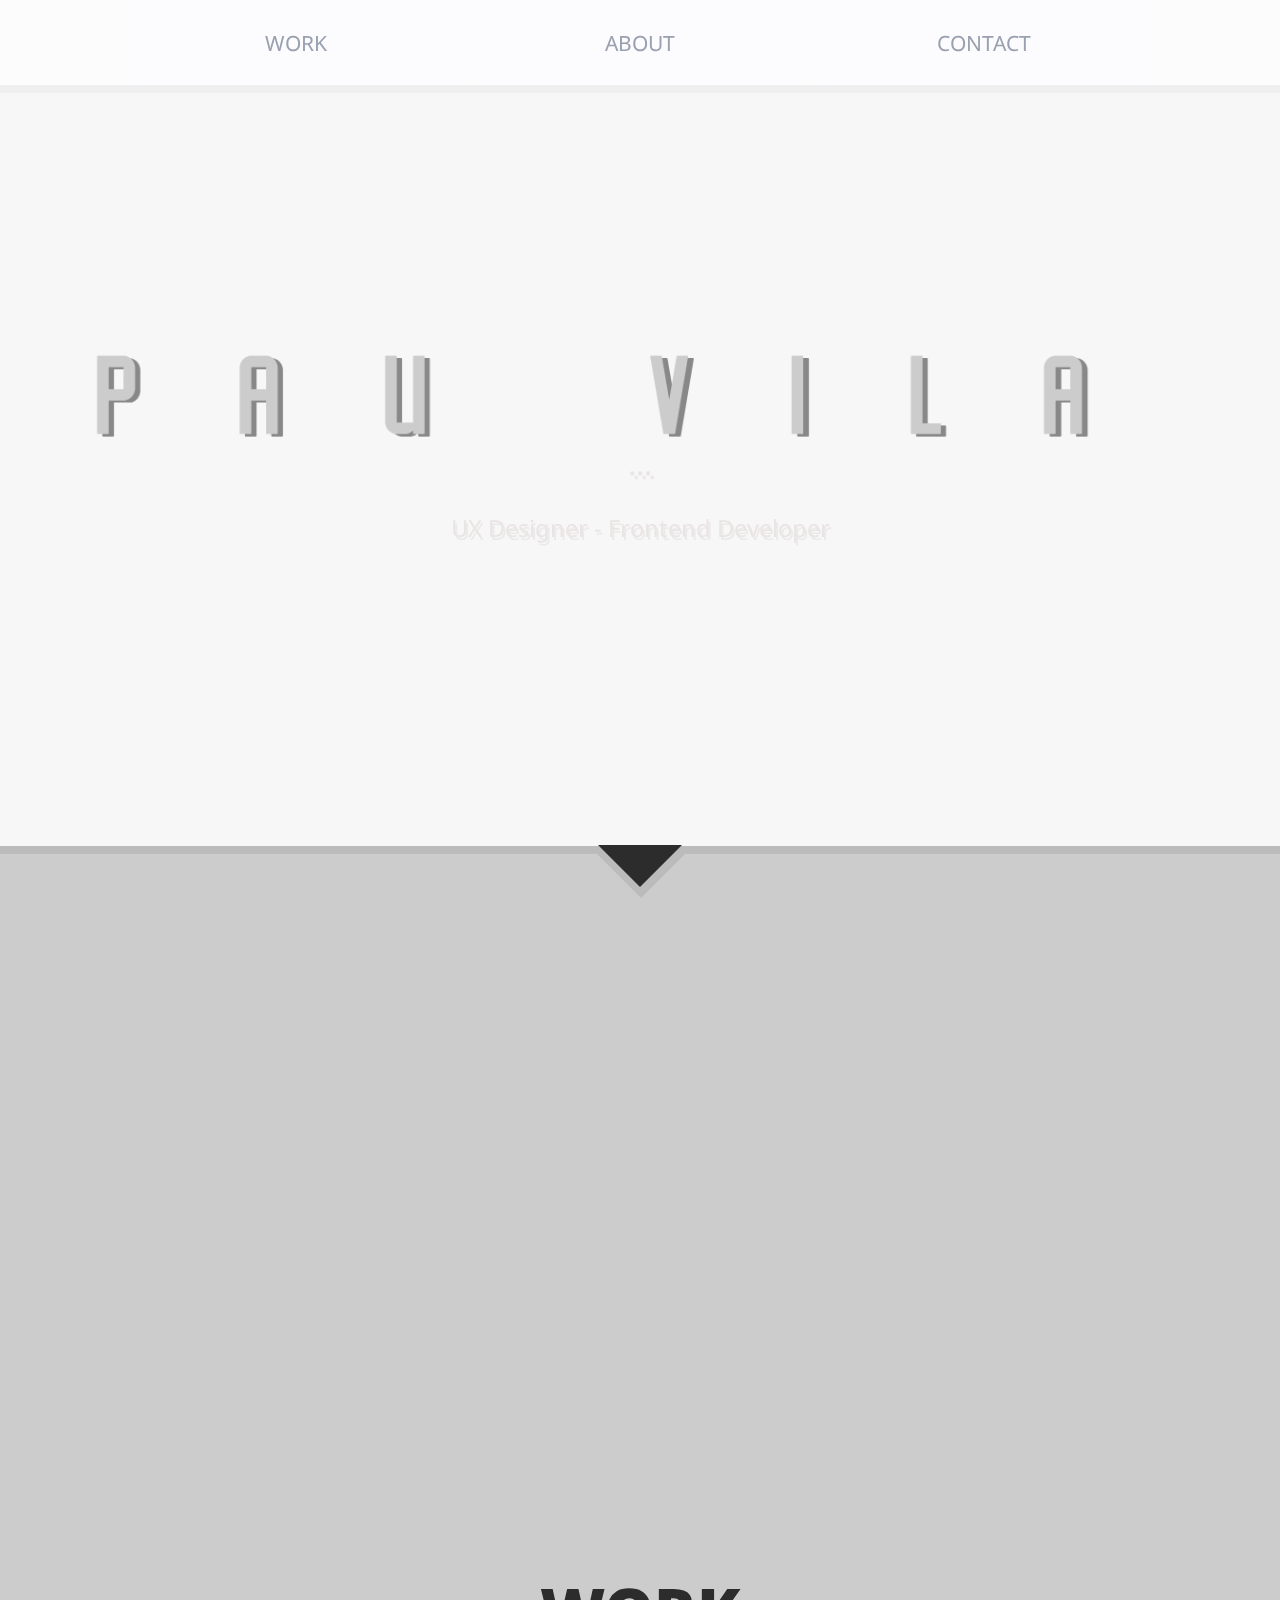
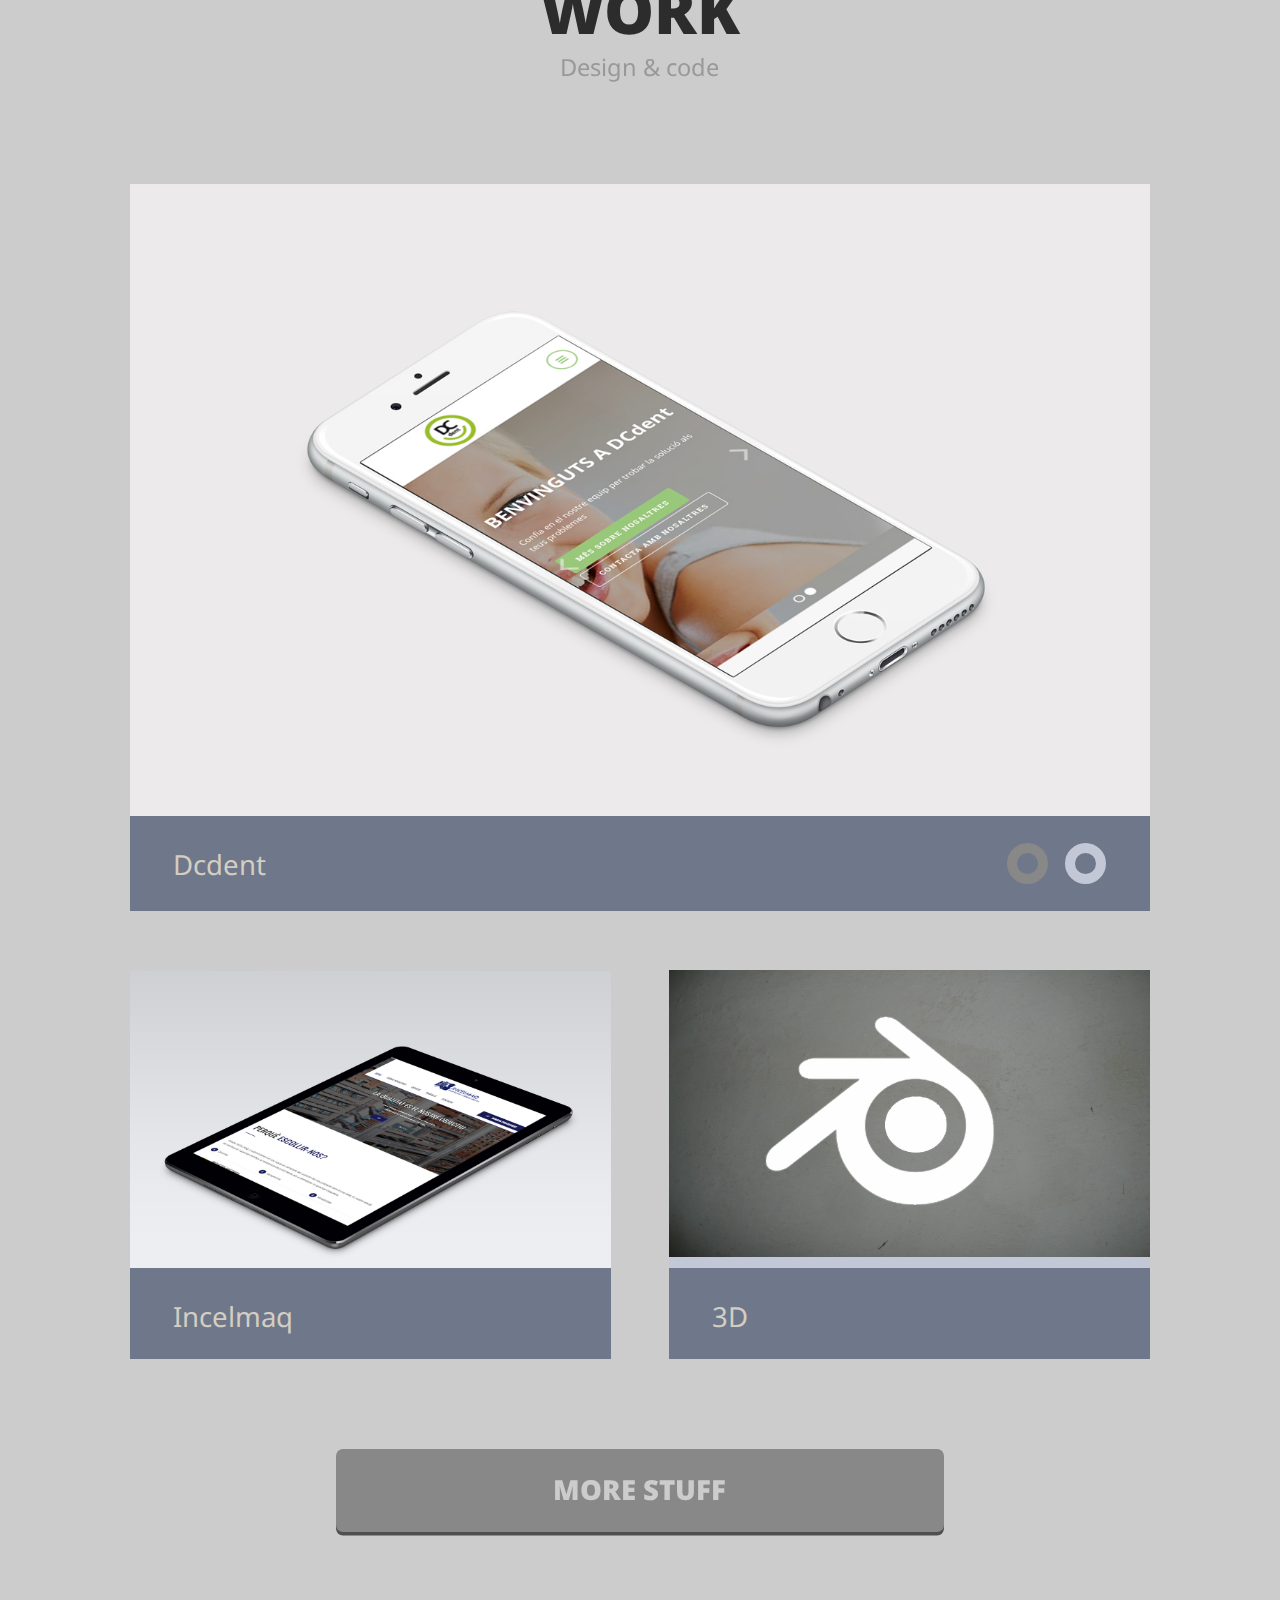
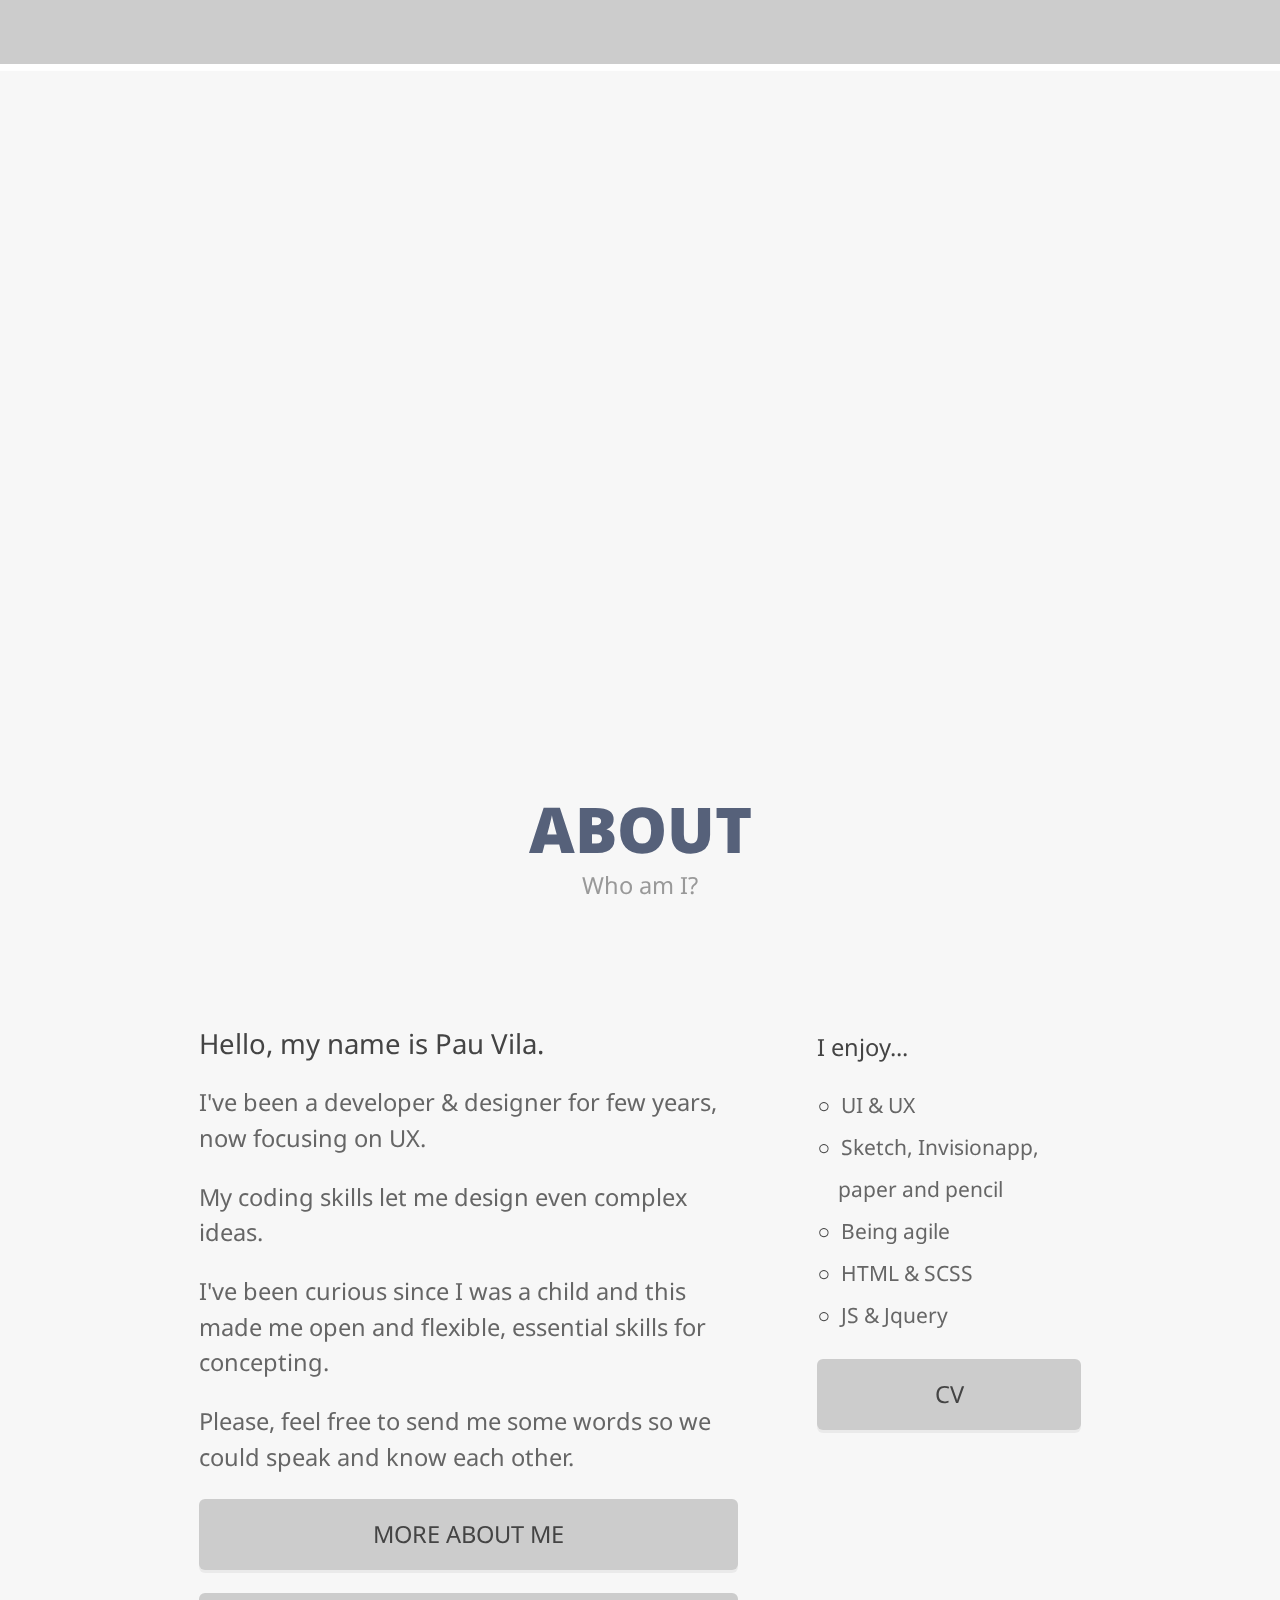
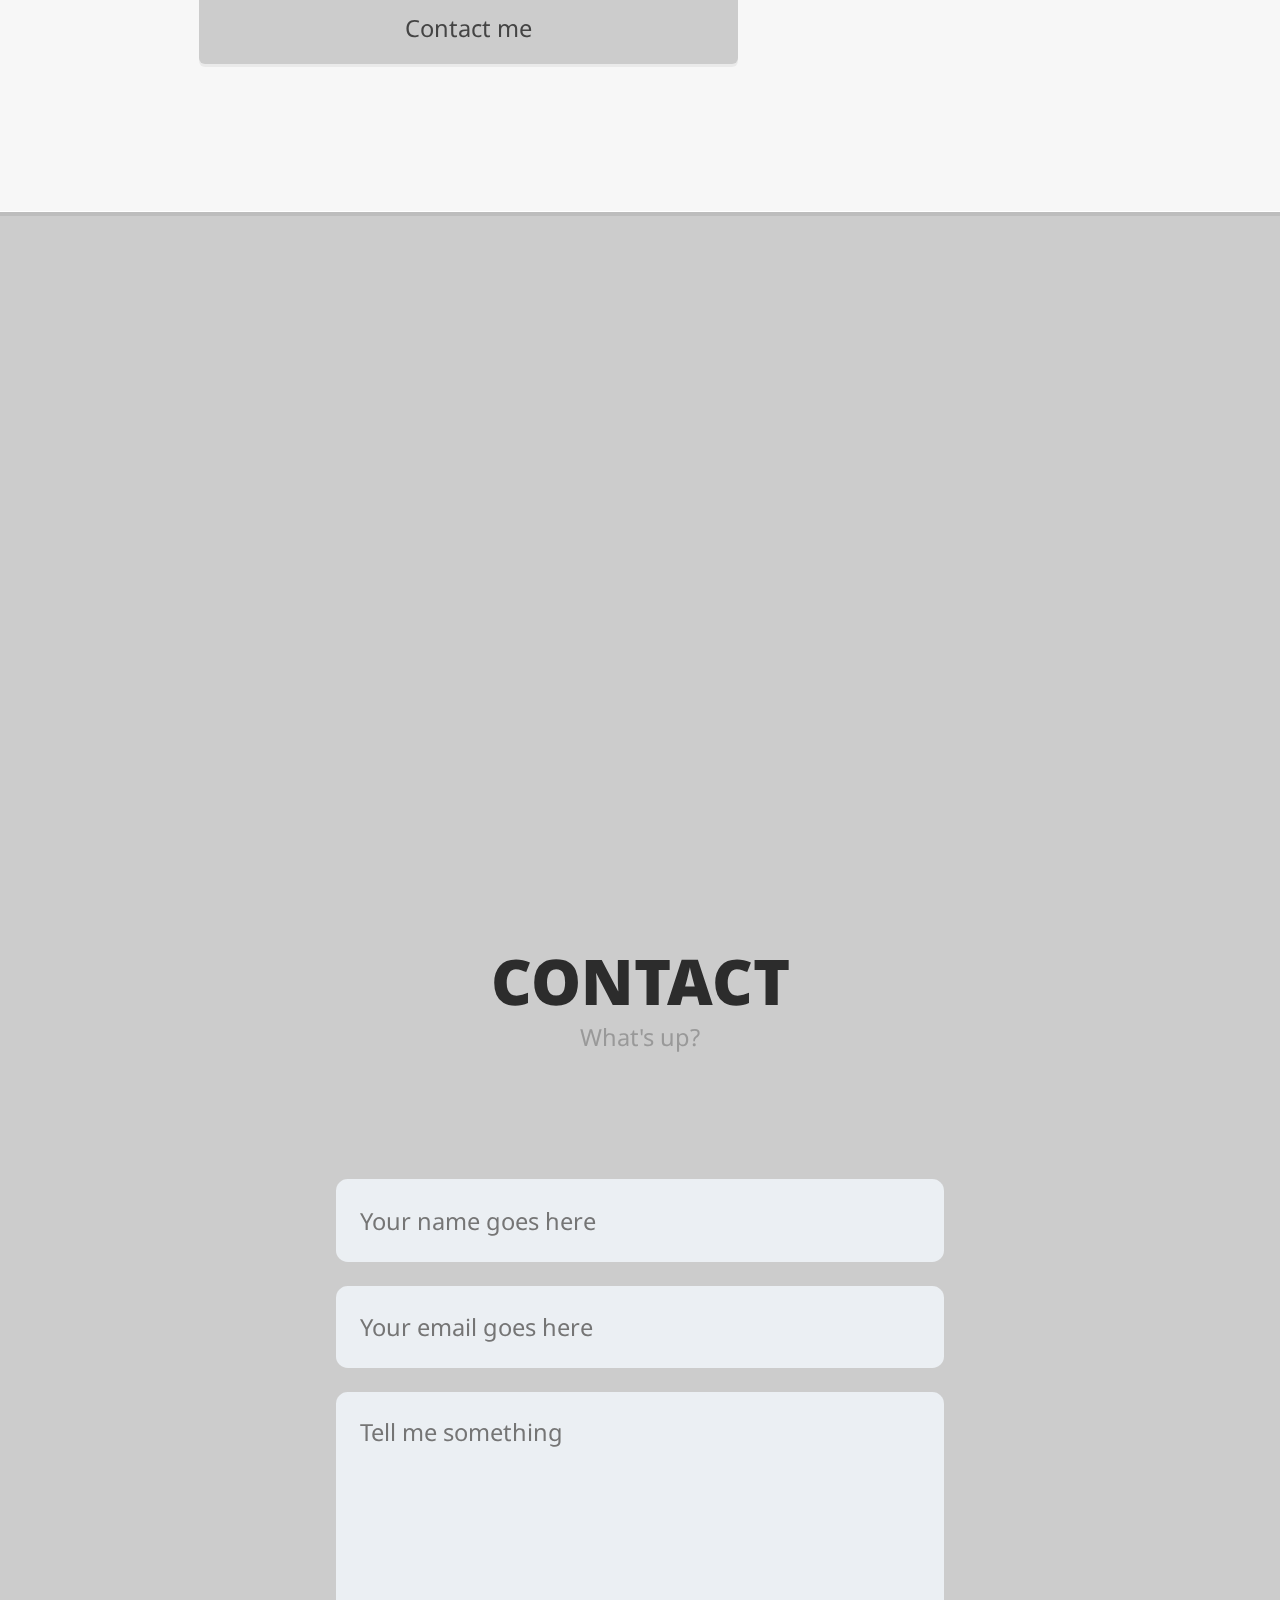
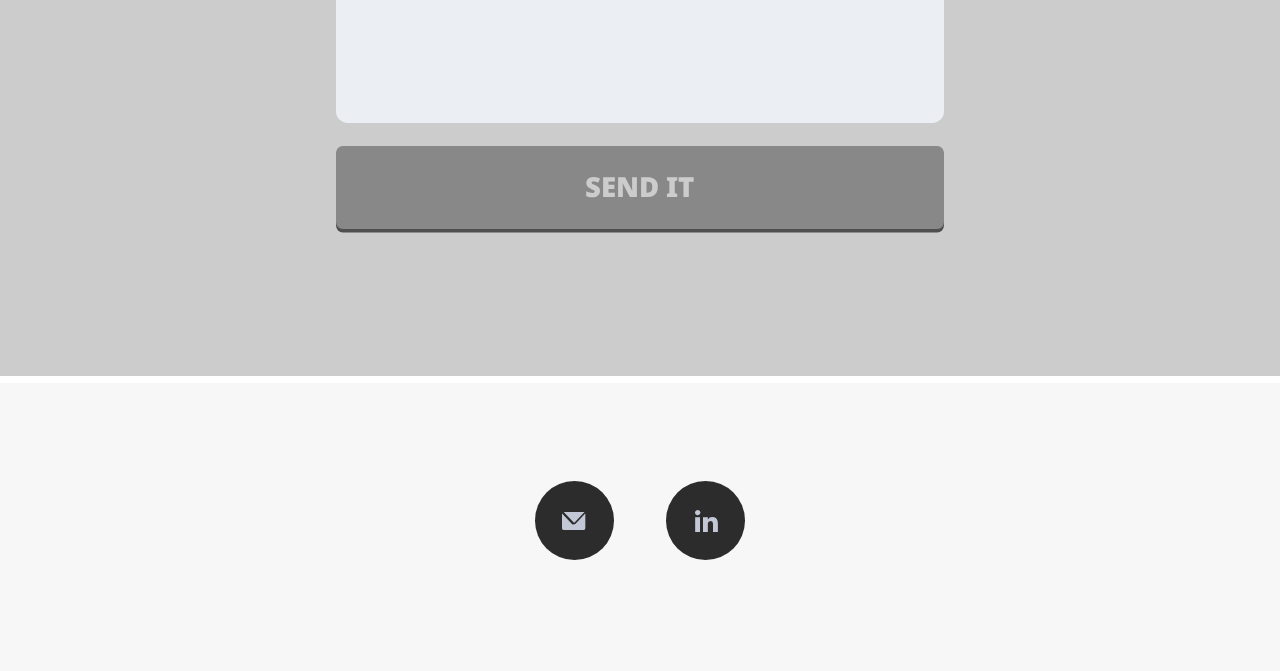
==== commit 5757963b: "New images in layout" ====
--- a/index.html
+++ b/index.html
@@ -45,7 +45,7 @@
 
 	<div class="header-wrap ">
 		<header class="wrapper">
-			<div id="logo"><a href="index.html"><img src="assets/css/img/pauvi-logo.svg" alt="Pau Vila"></a></div>
+			<div id="logo"><a href="index.html"><img src="assets/css/img/pauvi-logo.png" alt="Pau Vila"></a></div>
 			<nav>
 				<ul>
 					<li><a href="index.html#work">Work</a></li>
@@ -61,7 +61,7 @@
 	<div class="main clearfix">
 		<!-- BEGIN SPOT TITLE:INTRO -->  
 		<div class="title intro clearfix">
-			<img src="assets/css/img/pauvi-intro.svg" alt="Pau Vila" class="wrapper">
+			<img src="assets/css/img/pauvi-intro.png" alt="Pau Vila" class="wrapper">
 			<span>...</span>
 			<h2>UX Designer - Frontend Developer</h2>
 		</div>
--- a/assets/css/min.css
+++ b/assets/css/min.css
@@ -119,7 +119,7 @@
  
  #logo{ display:none}
 
- #logo a{ width:100%;  height:3em;  line-height:3em;  display:inline-block;  border:0}
+ #logo a{ width:100%;  height:3em;  line-height:5.5em;  display:inline-block;  border:0}
  #logo img{ width:100%;  vertical-align:baseline }
  #menu-icon{ height:3em;  margin:0;  display:block;  float:right;  line-height:3em}
 
@@ -153,7 +153,7 @@
  .title:after, #project:after{ border-color:transparent;  border-top-color:#2C2C2C;  border-width:2em;  left:50%;  margin-left:-2em;  margin-top:-0.0625em}
  .title:before{ border-color:transparent;  border-top-color:#BBBBBB;  border-width:2.5em;  left:50%;  margin-left:-2.45em}
  #project:after { top: 0; border-top-color:#212328}
- .title.intro img{ width:auto;  max-width:90%;  height:3em;  margin:auto;  position:absolute;  top:0;  left:0;  bottom:5%;  right:0}
+ .title.intro img{ width:auto;  max-width:90%;  height:6em;  margin:auto;  position:absolute;  top:0;  left:0;  bottom:5%;  right:0}
  .title.intro h2, .title.intro span{ margin:1.25em auto 0;  color:#EAE4E4;  text-shadow:.125em 0.125em 0 hsla(0,0%,0%,0.05)}
  .title.intro span{ margin:3em auto 0;  font-size:1.5em;  display:inline-block}
 
@@ -291,7 +291,7 @@
 
  .header-wrap.full{ height:4em}
  .header-wrap.full #logo a{ line-height:4.25em}
- .header-wrap.full #logo{ width:30%;  max-width:240px;  margin:0 0 0 3.71428571428571%;  line-height:4em;  display:block;  float:left}
+ .header-wrap.full #logo{ width:30%;  max-width:240px;  margin:0 0 0 3.71428571428571%;  line-height:5.5em;  display:block;  float:left}
  
  .header-wrap.full nav{ width:58.85714285714286%;  float:right;  display:inline-block}
  
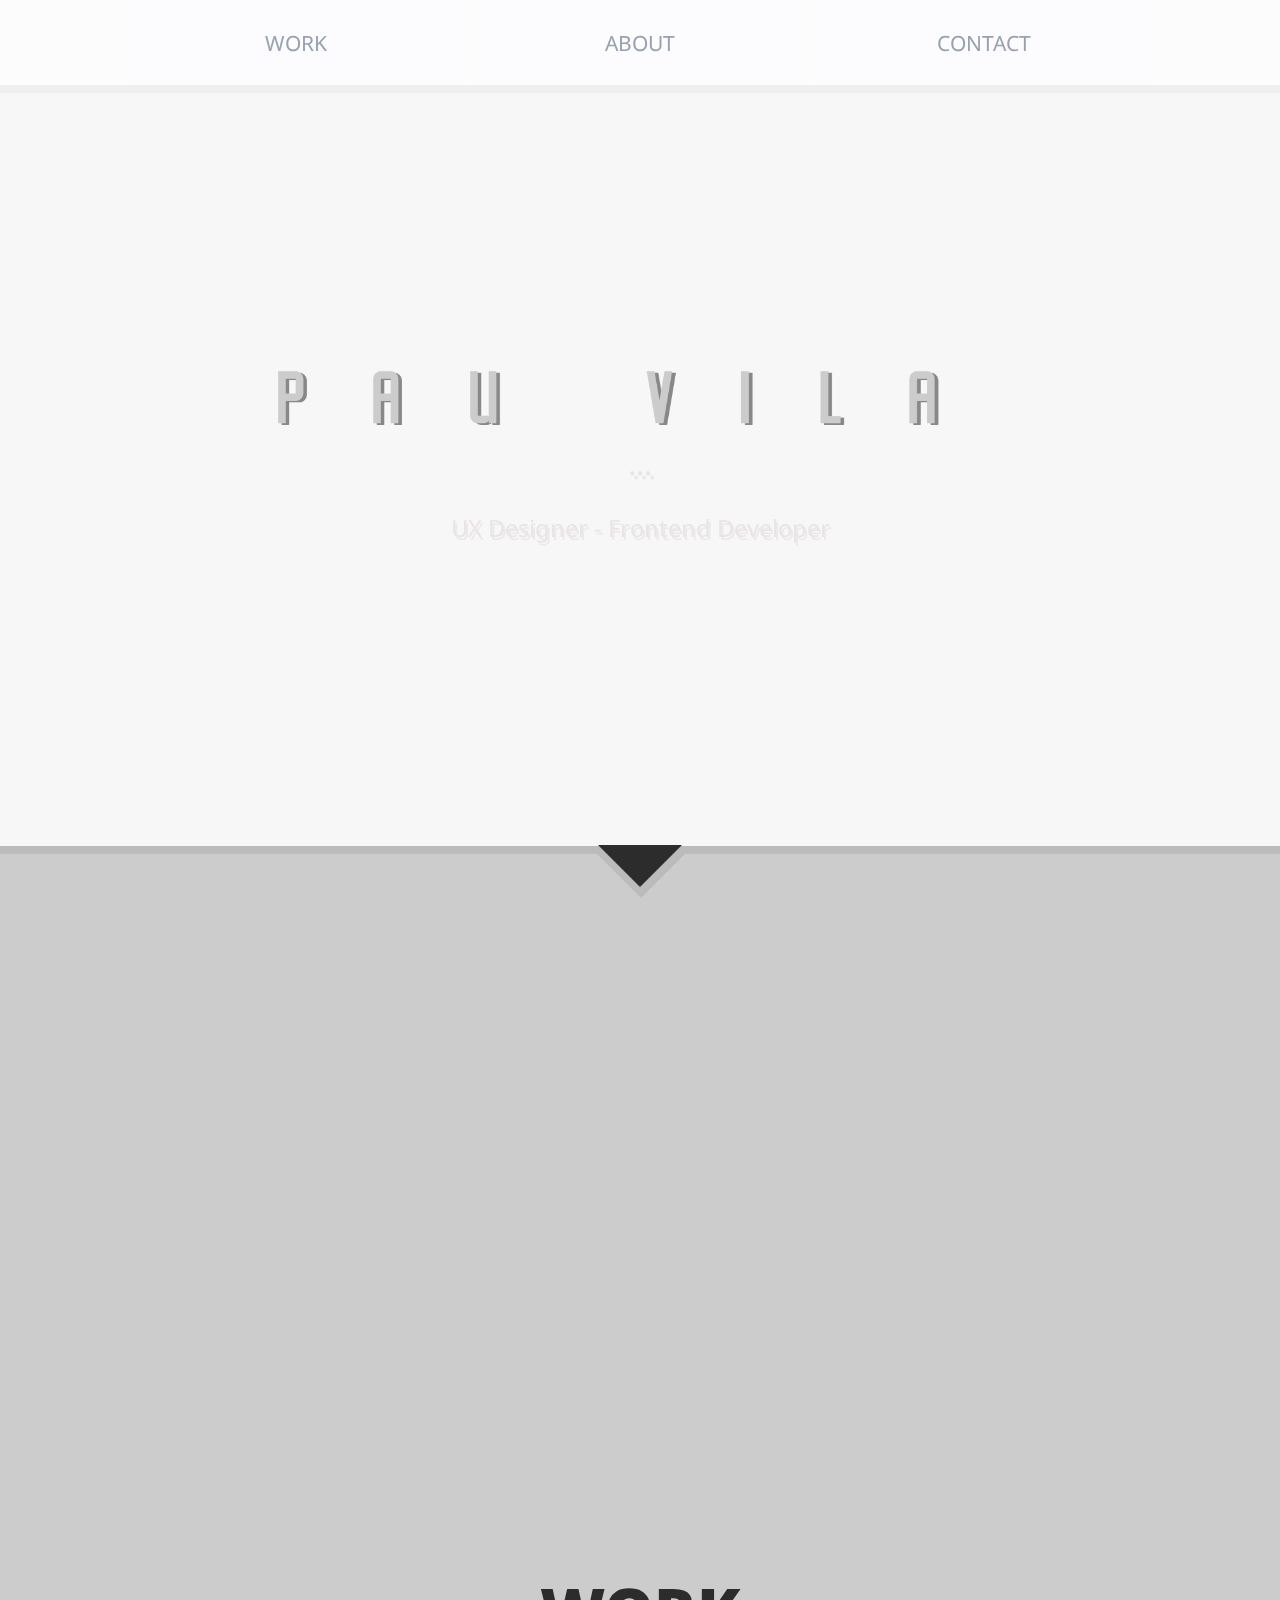
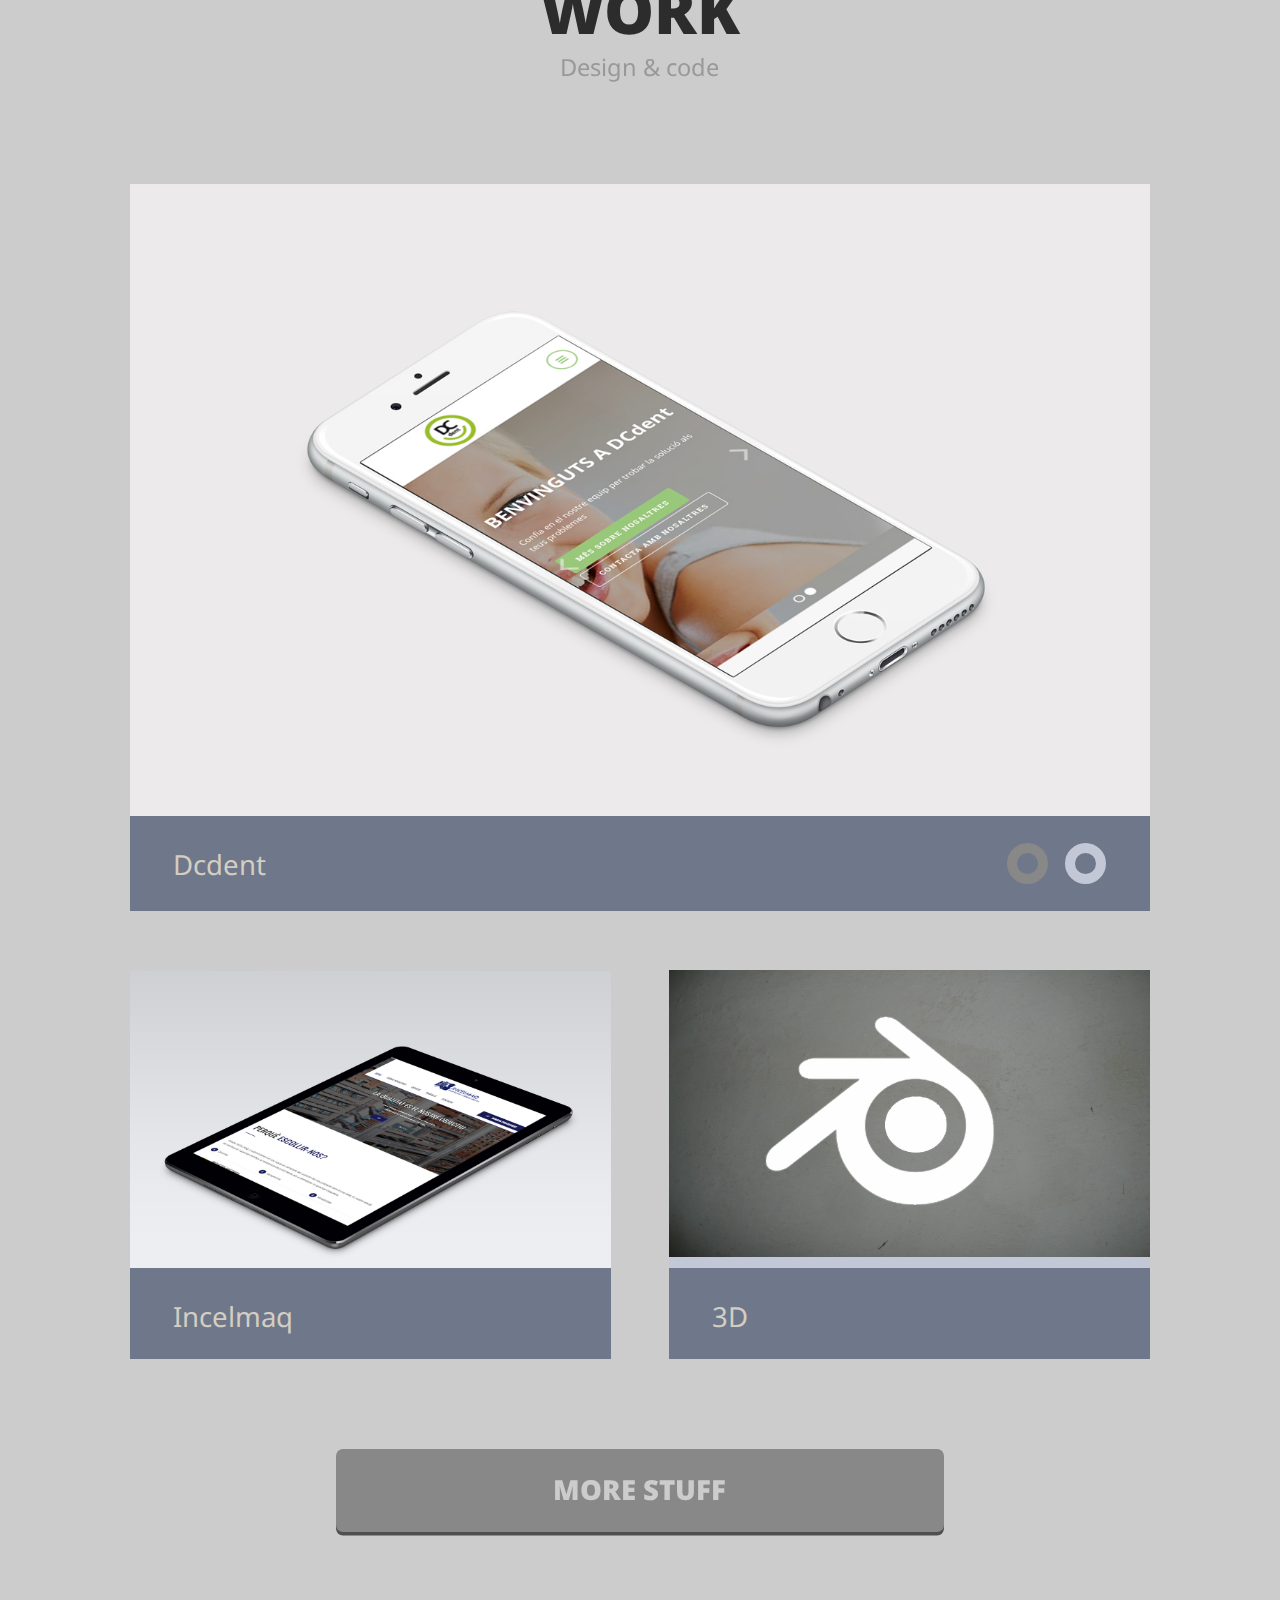
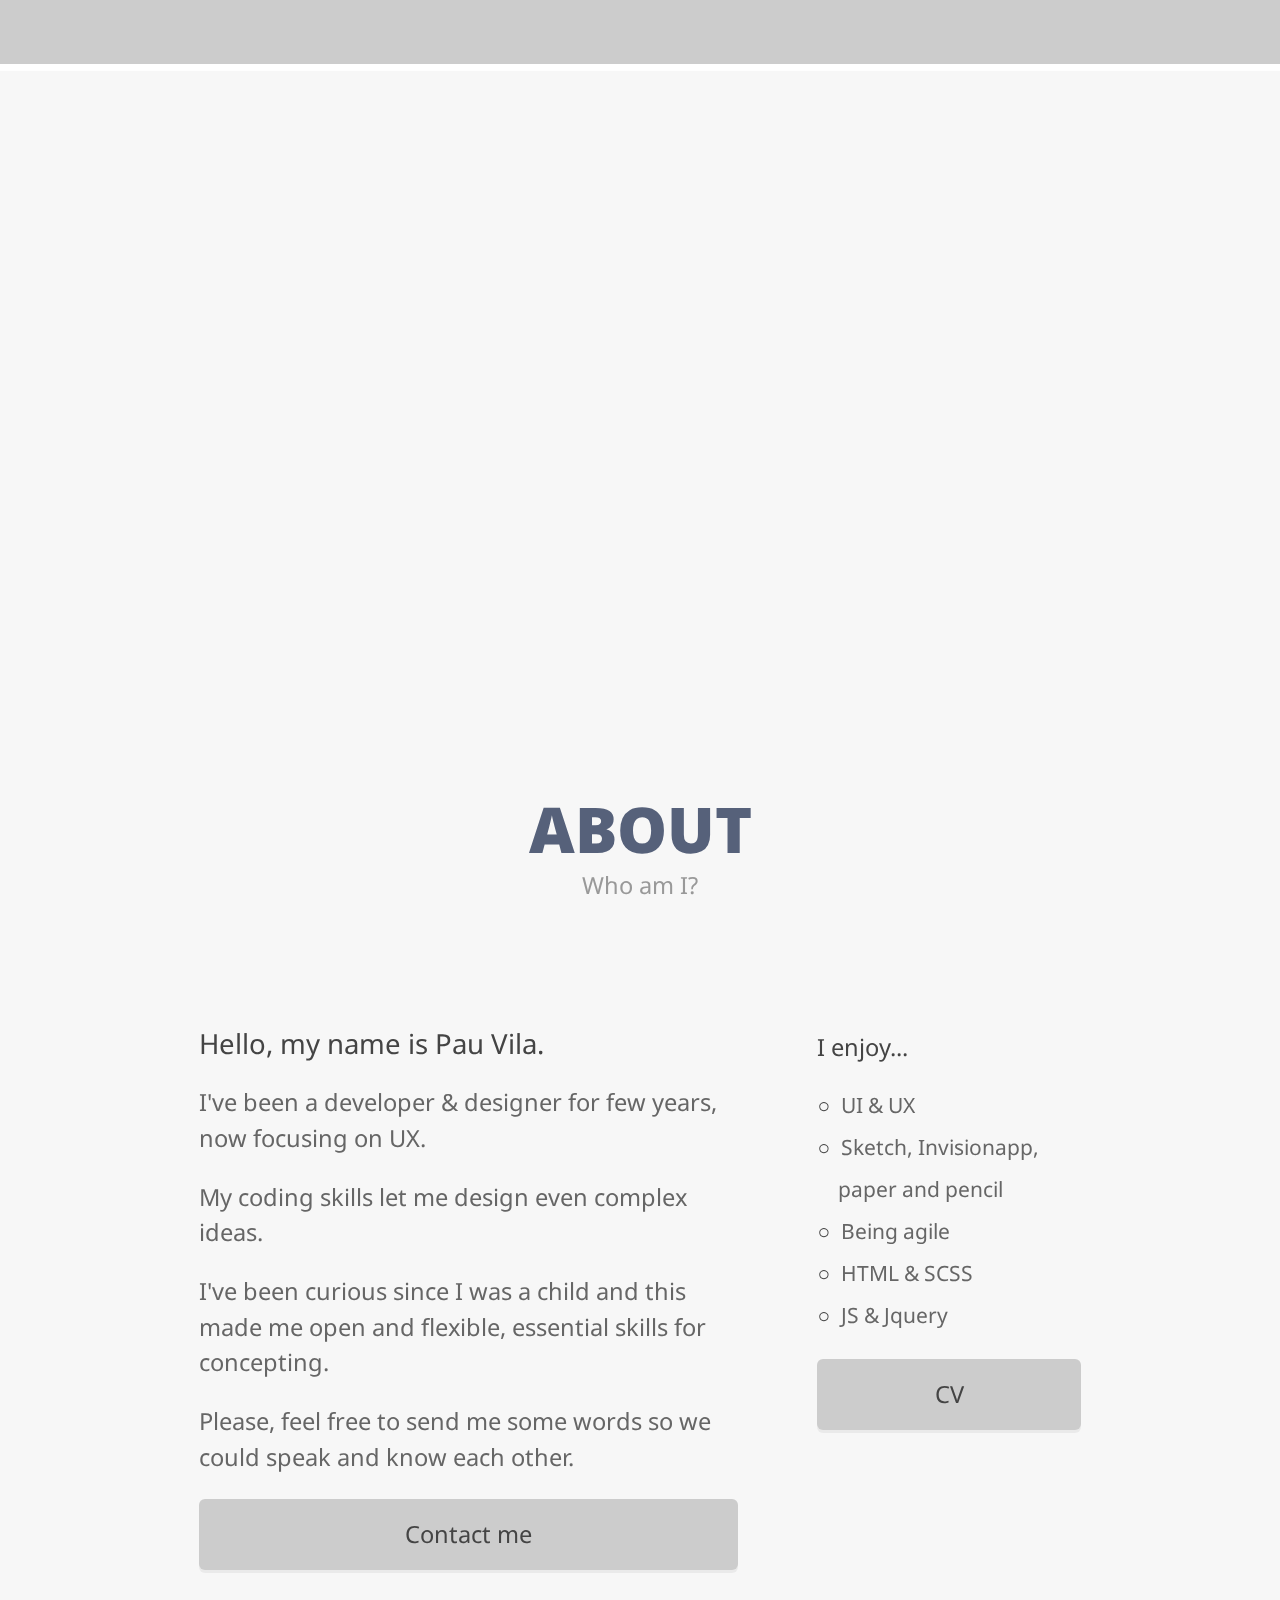
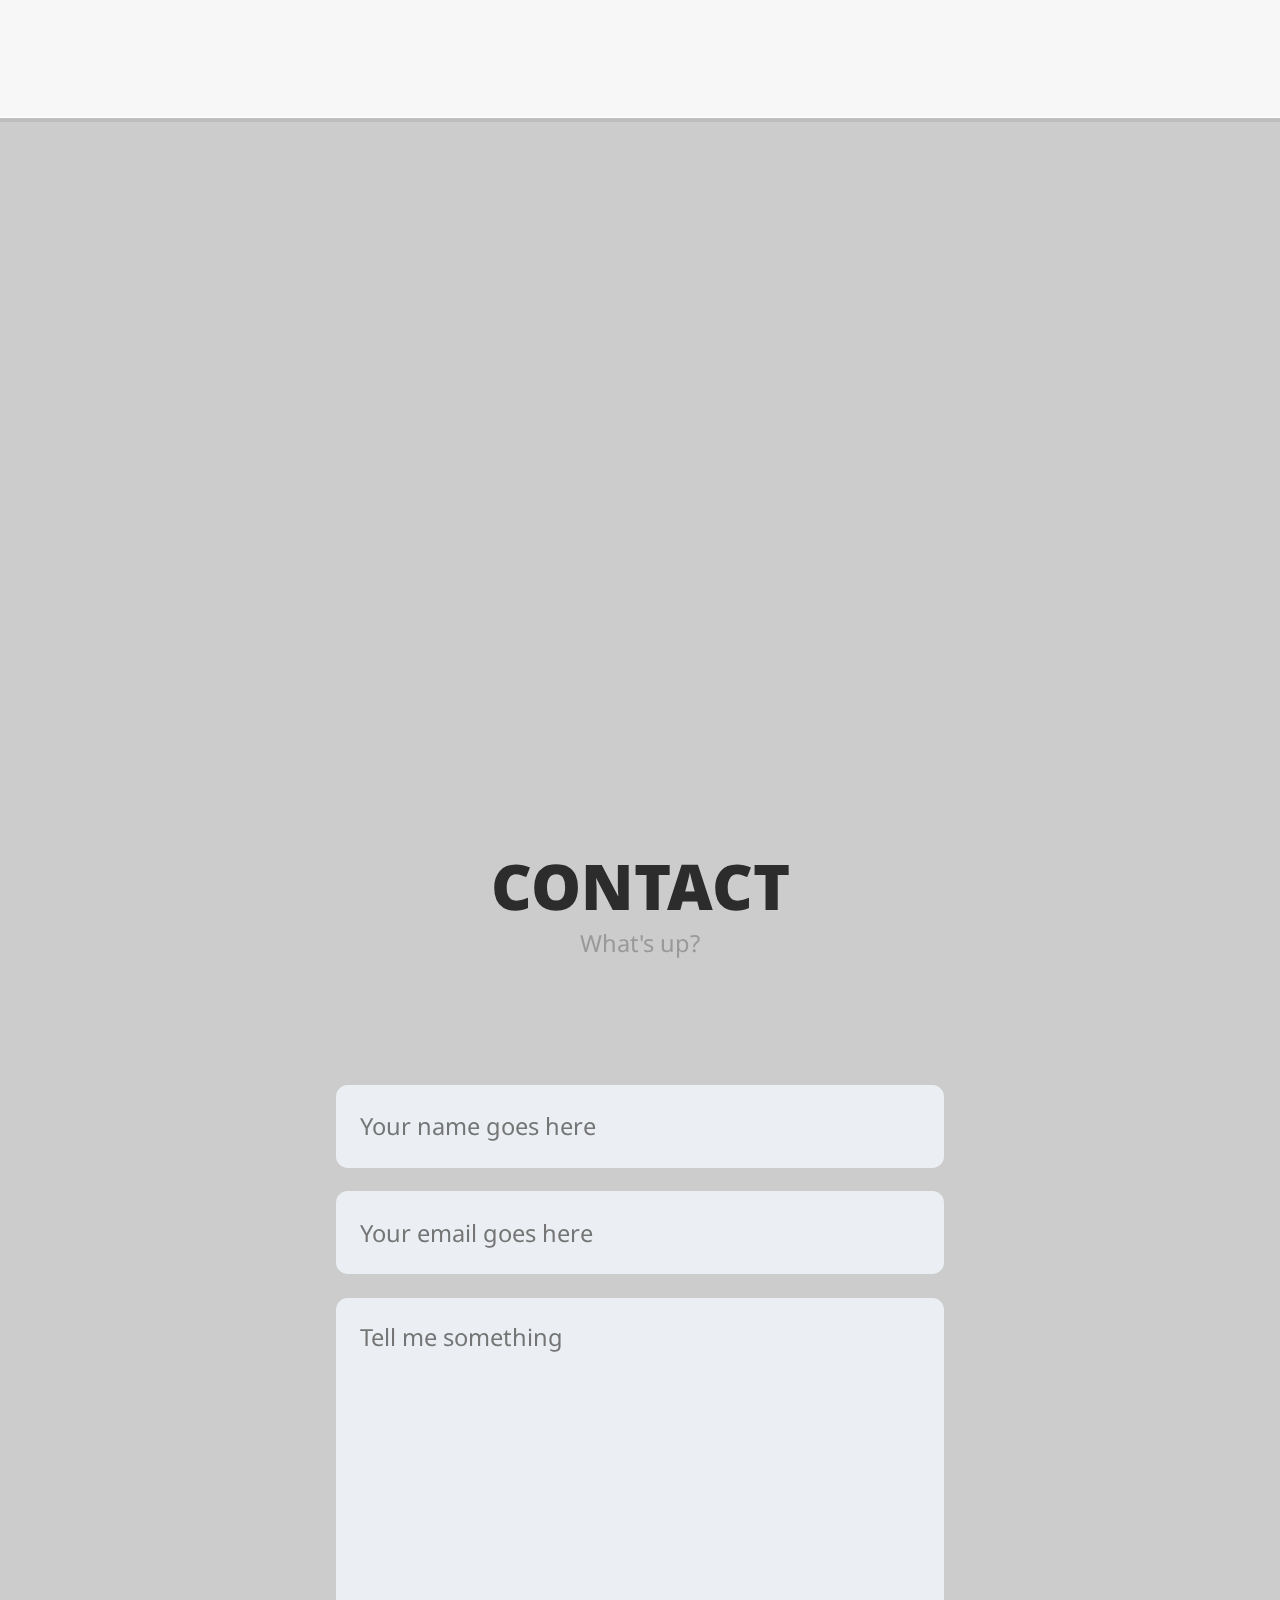
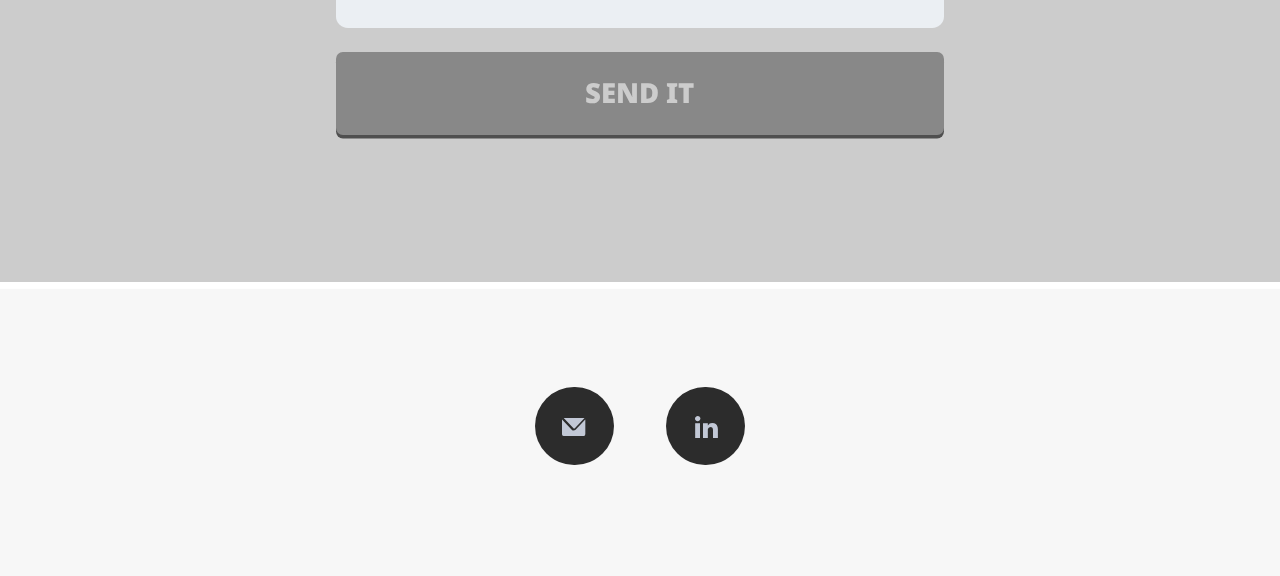
==== commit 6d0855d2: "Delete more about me (temporally)" ====
--- a/index.html
+++ b/index.html
@@ -253,7 +253,7 @@
 						<p>My coding skills let me design even complex ideas.</p>
 						<p>I've been curious since I was a child and this made me open and flexible, essential skills for concepting.</p>
 						<p>Please, feel free to send me some words so we could speak and know each other.</p>
-						<a id="demo01" class="button" href="#animatedModal">MORE ABOUT ME</a>
+						<!-- <a id="demo01" class="button" href="#animatedModal">MORE ABOUT ME</a> -->
 						<a class="button" href="#contact">Contact me</a>
 					</div>
 
--- a/assets/css/min.css
+++ b/assets/css/min.css
@@ -153,7 +153,7 @@
  .title:after, #project:after{ border-color:transparent;  border-top-color:#2C2C2C;  border-width:2em;  left:50%;  margin-left:-2em;  margin-top:-0.0625em}
  .title:before{ border-color:transparent;  border-top-color:#BBBBBB;  border-width:2.5em;  left:50%;  margin-left:-2.45em}
  #project:after { top: 0; border-top-color:#212328}
- .title.intro img{ width:auto;  max-width:90%;  height:6em;  margin:auto;  position:absolute;  top:0;  left:0;  bottom:5%;  right:0}
+ .title.intro img{ width:auto;  max-width:90%;  height:4em;  margin:auto;  position:absolute;  top:0;  left:0;  bottom:5%;  right:0}
  .title.intro h2, .title.intro span{ margin:1.25em auto 0;  color:#EAE4E4;  text-shadow:.125em 0.125em 0 hsla(0,0%,0%,0.05)}
  .title.intro span{ margin:3em auto 0;  font-size:1.5em;  display:inline-block}
 
